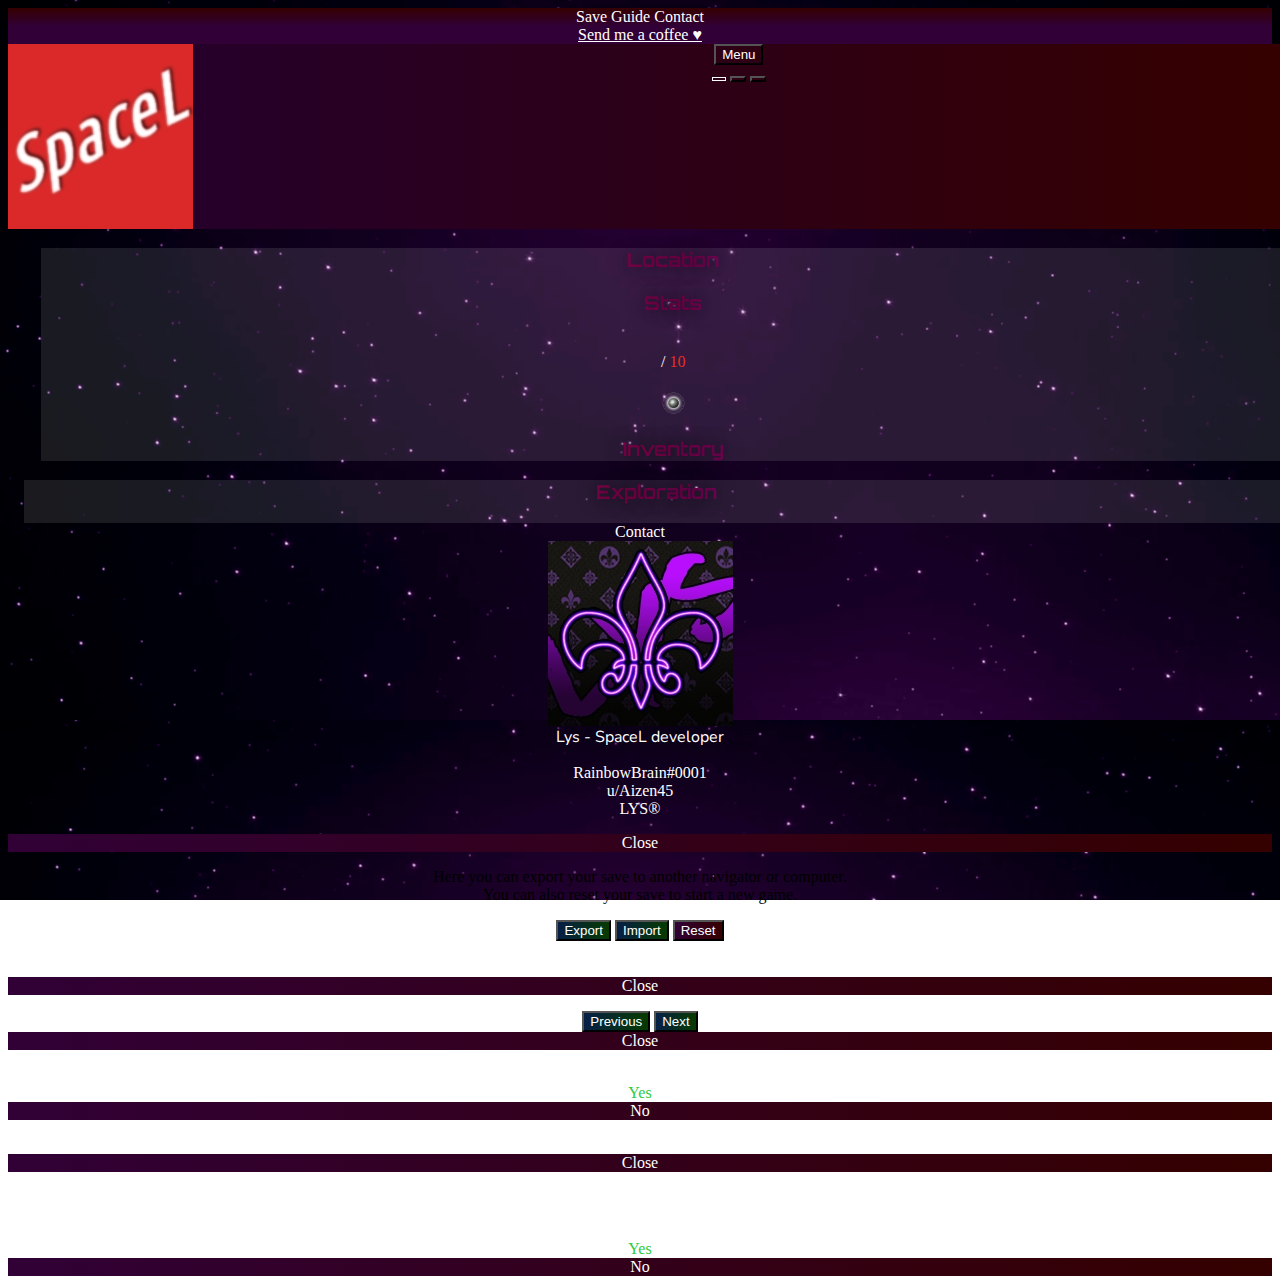
==== index.html @ 93c39c82 "v3" ====
<head>
    <title>SpaceL is loading..</title>
    <meta charset="UTF-8" name='viewport' content='width=device-width, initial-scale=1.0, maximum-scale=1.0, user-scalable=0' />
</head>
<link rel="shortcut icon" type="image/x-icon" href="../images/spaceL.ico" />
<link href="https://fonts.googleapis.com/css?family=Nunito+Sans:900" rel="stylesheet">
<link href="https://fonts.googleapis.com/css?family=Titillium+Web" rel="stylesheet" />
<link href="https://fonts.googleapis.com/css?family=Orbitron" rel="stylesheet" />
<link rel="stylesheet" type="text/css" href="semantic.min.css" />
<link rel="stylesheet" type="text/css" href="dropdown.min.css" />
<link rel="stylesheet" type="text/css" href="sidebar.min.css" />
<script src="https://code.jquery.com/jquery-3.3.1.min.js"></script>
<script src="semantic.min.js"></script>
<script src="dropdown.min.js"></script>
<script src="sidebar.min.js"></script>

<link href="style.css?v=3" rel="stylesheet" type="text/css" />
<script src="js/utils.js?v=3"></script>
<script src="js/data.js?v=3"></script>
<script src="js/core.js?v=3"></script>
<script src="js/ui.js?v=3"></script>
<script src="js/lodash.js"></script>
<script src="js/numeral.min.js"></script>

<script type="text/javascript"> if (screen.width <= 1280) { location.href = './mobile.html'; } </script>

<body id="body">
    <!-- <body id="body" class="noselect" oncontextmenu="return false;"> -->
    <!--SIDE BAR-->
    <div id="sidebar" class="ui left vertical visible inverted sidebar labeled icon menu">
        <div id="modalmenu">
            <a class="item" id="modal1" data-id="1">
                <i class="save icon"></i>Save</a>
            <a class="item" id="modal2" data-id="2">
                <i class="info icon"></i>Guide</a>
            <a class="item" id="modal3" data-id="3">
                <i class="address book icon"></i>Contact</a>
        </div>
        <a class="item" target="_blank" href="https://www.paypal.me/Aizen45/1">
            <i class="paypal icon"></i>Send me a coffee ♥</a>

    </div>
    <div class="pusher">
        <!--TOP MENU <div id="top-menu" class="ui red secondary inverted menu">-->
        <div id="top-menu" class="ui spacel menu">
            <div class="item">
                <div class="ui logo shape">
                    <div class="sides">
                        <div class="active ui side">
                            <img class="ui mini rounded image" src="images/logo.jpg">
                        </div>
                    </div>
                </div>
            </div>
            <div class="ui secondary menu" style="width:100%;">
                <button id="sidebar" class="ui button item">
                    <i class="sidebar icon"></i>Menu</button>
                <div class="item" id="game-menu">
                    <button class="ui button item spacelborder" id="t1" data-id="1">
                        <i class="space shuttle icon"></i>Game</button>
                    <button class="ui button item" id="t2" data-id="2">
                        <i class="flask icon"></i>Technologies</button>
                </div>
            </div>
        </div>
        <!--COLUMNS-->
        <div class="ui equal width grid" style="height: 94%; position: relative; z-index: 99;">

            <!--STATS COLUMN-->
            <div class="column" id="colonne-m">
                <div id="travel" class="ui black message">
                    <h3 class="centrer ui type4 C1">Location</h3>

                    <div id="selection" class="ui fluid red floating dropdown labeled icon button">
                        <i class="world icon"></i>
                        <span id="selection-text" class="text"></span>
                        <div id="selection-content" class="menu">
                        </div>
                    </div>

                    <div class="ui divider"></div>
                    <h3 class="centrer ui type4 C1">Stats</h3>
                    <p><i class="green dollar sign icon"></i>
                        <span class="left" id="money"></span>
                        <br>
                        <i class="red sort amount up icon"></i>
                        <span class="text" id="rank"></span> / <span class="rouge" id="percentrank">10</span>
                        <br>
                        <i class="yellow clock icon"></i>
                        <span class="text" id="dayscount"></span>
                        <br>
                        <img class='ui avatar image' src='images/items/2.png'>
                        <span class="text" id="fuel"></span>
                    </p>
                    <div class="ui divider"></div>

                    <h3 class="centrer ui type4 C1">Inventory</h3>
                    <div id="inventory" style="height: auto;max-height: 30%;overflow: auto; text-align: left;">
                    </div>
                </div>

            </div>
            <!--GAME COLUMN-->
            <div class="column" id="colonne-d">

                <div class="ui equal width grid" id="tab1">
                    <div class="column">
                        <div class="ui black message">
                            <h3 id="EXPLO-TITLE" class="ui type4 C1">Exploration</h3>
                            <table id="system0" class="ui inverted table"></table>
                            <table id="system1" class="ui inverted table" style="display: none;"></table>
                            <table id="system2" class="ui inverted table" style="display: none;"></table>
                            <table id="system3" class="ui inverted table" style="display: none;"></table>
                            <table id="system4" class="ui inverted table" style="display: none;"></table>
                            <table id="system5" class="ui inverted table" style="display: none;"></table>
                            <table id="system6" class="ui inverted table" style="display: none;"></table>
                            <table id="system7" class="ui inverted table" style="display: none;"></table>
                            <table id="system8" class="ui inverted table" style="display: none;"></table>
                            <table id="system9" class="ui inverted table" style="display: none;"></table>
                            <table id="system10" class="ui inverted table" style="display: none;"></table>
                        </div>
                    </div>
                    <div class="column" style="height: 100%;overflow: auto;">

                        <div class="ui black message">
                            <h3 class="ui type4 C1">Market</h3>
                            <table id="system0sm" class="ui inverted table"></table>
                        </div>
                    </div>
                </div>

                <!--TECHNOLOGIES-->
                <div class="ui equal width grid" id="tab2" style="display: none;">
                    <div class="column">
                        <div class="ui black message">
                            <h3 class="ui type4 C1">Hyperdrive</h3>
                            <p id="HYPERDRIVE-TEXT"></p>
                            <table id="UPG-BOARD" class="ui inverted table"></table>
                        </div>
                        <div class="ui black message">
                            <h3 class="ui type4 C1">Hyperspace</h3>
                            <p id="HYPERSPACE-TEXT"></p>
                            <table id="HYPERSPACE-BOARD" class="ui inverted table"></table>
                        </div>
                    </div>
                    <div class="column">
                        <div class="ui black message">
                            <h3 class="ui type4 C1">Extraction</h3>
                            <span>
                                <font id="EXT-DESC"></font>
                                <div class="ui inline dropdown">
                                    <div id="EXT-TITLE" class="text vert">
                                    </div>
                                    <i class="dropdown icon"></i>
                                    <div id="EXT-CONTENT" class="menu"></div>
                                </div>
                                <font id="EXT-DESC2"></font>
                            </span>
                            <table id="system0ss" class="ui inverted table"></table>

                        </div>
                    </div>
                </div>

            </div>
        </div>

        <!--SAVE-->
        <div class="ui basic modal" id="modal-1">
            <div class="ui icon header">
                <i class="save icon"></i>
                <font id="savemenu" class="title color1"></font>
            </div>
            <div class="centrer content">
                <p>Here you can export your save to another navigator or computer.
                    <br> You can also reset your save to start a new game.</p>
                <div id="exportBody"></div>
                <p id='debugtext' class='copytext'></p>
            </div>
            <div class="actions">
                <div class="three ui buttons">
                    <button onClick="exportSave();" id="btnExport" class="ui green button">Export</button>
                    <button onClick="importSave();" id="btnImport" class="ui green button">Import</button>
                    <button onClick="Reset();" id="Recommencer" class="ui red button">Reset</button>
                </div>
                <br />
                <br />
                <div class="fluid ui buttons">
                    <div onclick="hideModals();" class="ui red button">
                        <i class="remove icon"></i>Close </div>
                </div>
            </div>
        </div>

        <!--TUTORIAL-->
        <div class="ui basic modal" id="modal-2">

            <div class="ui icon header">
                <i class="info icon"></i>
                <font id="tutorial-title" class="title blanc"></font>
            </div>
            <div class="centrer content">
                <p id="tutorial-text"></p>
            </div>
            <div class="actions">
                <div class="large three ui buttons">
                    <button onClick="PrevTuto();" id="tuto-prev" class="ui green button">Previous</button>
                    <button onClick="NextTuto();" id="tuto-next" class="ui green button">Next</button>
                    <div onclick="closeTutorial();" class="ui red button">
                        <i class="remove icon"></i>Close </div>
                </div>
            </div>
        </div>

        <!--CONTACT-->
        <div class="ui basic modal" id="modal-3">
            <div class="ui icon header">
                <i class="address book icon"></i>
                <font id="contact-title" class="title blanc">Contact</font>
            </div>
            <div class="centrer content">
                <div class="ui icon message">
                    <img class="ui tiny rounded image" src="images/lys.jpg">
                    <div class="content">
                        <div class="header">
                            <font class='type1'>Lys - SpaceL developer</font>
                        </div>
                        <p>
                            <i class="large blue discord icon"></i>RainbowBrain#0001<br>
                            <i class="large red reddit icon"></i>u/Aizen45<br>
                            <i class="large blue steam icon"></i>LYS®
                        </p>
                    </div>
                </div>
                <div class="actions">
                    <div class="fluid ui buttons">
                        <div onclick="hideModals();" class="ui red button">
                            <i class="remove icon"></i>Close </div>
                    </div>
                </div>
            </div>
        </div>

        <!--VENTE-->
        <div class="ui basic modal" id="modal-4">
            <div class="ui icon header">
                <i class="address book icon"></i>
                <font id="confirm-title" class="title blanc">Market confirmation</font>
            </div>
            <div class="centrer content">
                <div class="ui icon message">
                    <div class="content">
                        <p id="sellconfirm-text">
                        </p>
                    </div>
                </div>
                <div class="actions">
                    <div id="confirmsell-btn" onclick="confirmsell();" class="ui green ok inverted button">
                        <i class="check icon"></i>Yes </div>
                    <div onclick="hideModals();" class="ui red basic inverted button">
                        <i class="remove icon"></i>No </div>

                </div>
            </div>
        </div>

        <!--GAME MESSAGE-->
        <div class="ui basic modal" id="modal-5">
            <div class="ui icon header">
                <i class="info circle icon"></i>
                <font id="message-title" class="title blanc">Message</font>
            </div>
            <div class="centrer content">
                <div class="ui icon message">
                    <div class="content">
                        <p id="message-text">
                        </p>
                    </div>
                </div>
                <div class="actions">
                    <div onclick="hideModals();" class="ui red basic inverted button">
                        <i class="remove icon"></i>Close </div>

                </div>
            </div>
        </div>

        <!--RESET-->
        <div class="ui basic modal" id="modal-6">
            <div class="ui icon header">
                <i class="address book icon"></i>
                <font id="confirm-title" class="title blanc">Confirm reset</font>
            </div>
            <div class="centrer content">
                <div class="ui icon message">
                    <div class="content">
                        <p id="resetconfirm-text">Do you really want to reset all your stats ?</p>
                    </div>
                </div>
                <div class="actions">
                    <div id="confirmsell-btn" onclick="confirmReset();" class="ui green ok inverted button">
                        <i class="check icon"></i>Yes </div>
                    <div onclick="hideModals();" class="ui red basic inverted button">
                        <i class="remove icon"></i>No </div>

                </div>
            </div>
        </div>

    </div>

</body>

</html>
---- style.css ----
#body {
    background-image: url(images/bg.png);
    background-repeat: repeat;
    text-align: center;
    background-attachment: fixed;
    background-size: contain;
    font-size: 100%;
}

.pusher {
    background-image: url(images/bg.png);
    background-attachment: fixed;
    background-size: contain;
}

#top-menu {
    width: 101%;
    z-index: 998;
}

#colonne-m {
    width: 15%;
    margin-left: 0.1%;;
}

#colonne-d {
    text-align: center;
    width: 80%;
    margin-right: 0.1%;
}

.bronze {
	color: rgb(148, 124, 52);
}

.argent {
	color: rgb(148, 148, 148);
}

.or {
	color: rgb(255, 190, 0);
}

.platine {
	color: rgb(214, 214, 214);
}

.bleu {
	color: #027ce0;
	text-shadow: 0px 0px 3vh #192cbb;
}

.rose {
	color: rgb(237, 34, 255);
}

.violet {
    color: rgb(137, 47, 255);
}

.vert {
    color: #21ba45!important;;
}

.gris {
	color: rgb(150, 150, 150);
}

.rouge {
    color: rgb(229, 46, 35);
}

.jaune {
	color: #FFF000;
}

.blanc {
    color: #FFF;
    text-shadow: 0 0 0 rgba(255, 255, 255, 0);
}

.noir {
    color: rgba(128, 128, 128, 1.0);
    text-shadow: 0 0 0 rgba(160, 160, 160, 0.35);
}

.noselect {
    -webkit-touch-callout: none; /* iOS Safari */
      -webkit-user-select: none; /* Safari */
       -khtml-user-select: none; /* Konqueror HTML */
         -moz-user-select: none; /* Firefox */
          -ms-user-select: none; /* Internet Explorer/Edge */
              user-select: none; /* Non-prefixed version, currently
                                    supported by Chrome and Opera */
}

.type2 {
    font-family: 'Titillium Web', sans-serif;
}

.type1 {
    font-family: 'Nunito Sans', sans-serif;
}

.type3 {
    font-family: 'Orbitron', sans-serif;
    font-size: 90%;
}

.type4 {
    font-family: 'Orbitron', sans-serif;
    font-size: 120%;
}

.Bronze {
    color: #B87833;
    text-shadow: 0 0 3vh rgb(119, 69, 4);
}

.Silver {
    color: rgb(94, 94, 94);
    text-shadow: 0 0 3vh rgb(80, 80, 80);
}

.Gold {
    color: #FDD017;
    text-shadow: 0 0 3vh rgb(219, 255, 14);
}

.Palladium {
    color: rgb(221, 219, 217);
}

.Platinum {
    color: rgba(206, 208, 221, 1);
    text-shadow: 0 0 3vh rgb(13, 220, 235);
}

.ui.inverted.table {
    background: rgba(0, 0, 0, 0.0);
}

.ui.black.message, .ui.inverted.message {
    background-color: rgba(255, 255, 255, 0.1);
}

.text {
    color: #FFF;
}

.ui.selection.active.dropdown {
    border-color: rgba(239, 239, 239, 0.5);
}

.ui.selection.dropdown {
    background: rgba(0, 0, 0, 0.3);
    color: rgba(255, 255, 255, 1);
}

.ui.selection.active.dropdown .menu {
    border-color: rgba(255, 255, 255, 0.5);
}


.ui.dropdown .menu {
    background: rgba(0, 0, 0, 0.5);
}

.ui.selection.visible.dropdown>.text:not(.default) {
    color: rgba(255, 255, 255, 1);
}
.ui.dropdown .menu>.item:hover {
    color: rgb(219, 40, 40);
}

.ui.dropdown .menu>.item.active {
    color: rgb(219, 40, 40);
}

.ui.dropdown .menu>.item {
    color: rgb(255, 255, 255);
}

.ui.buttons .or:before {
    background-color: rgba(0, 0, 0, 0.7);
    color: rgb(255, 255, 255);
}

body ::-webkit-scrollbar-thumb {
    background-image: linear-gradient(to bottom, #350000 51%, #230031 100%);
}

body ::-webkit-scrollbar-thumb:hover {
    background-image: linear-gradient(to bottom, #350000 51%, #230031 100%);
}

body ::-webkit-scrollbar-track {
    background: rgba(0, 0, 0, 0.7);
}

.ui.inverted.table th {
    background-color: rgba(0,0,0,0.0);
}

.ui.grid>[class*="very relaxed"].row>.column, .ui[class*="very relaxed"].grid>.column:not(.row), .ui[class*="very relaxed"].grid>.row>.column {
    padding-left: 0rem;
    padding-right: 0rem;
}

.shadow {
    background-color: rgba(0,0,0,0.15);
}

.azn {
    background-color: rgba(70, 255, 70, 0.10);
}

.azn-active {
    background-color: rgba(70, 255, 70, 0.25);
}

.pushable>.pusher {
    overflow-y: auto;
}

.bold {
    font-weight: bold;
}

.topmenu-space {
    padding: 4vh;
}

.centrer {
    text-align: center;
}

.ui.spacel.menu {
    transition: 1.5s;
    background-size: 200% auto;
    background-image: linear-gradient(to left, #230031 0%, #350000 51%, #230031 100%);
    display: -webkit-box;
    display: -ms-flexbox;
    display: flex;
}

.ui.spacel.menu:hover {
    background-position: right center; /* change the direction of the change here */
  }

  .ui.red.button {
    transition: 1.5s;
    background-size: 200% auto;
    background-image: linear-gradient(to left, #310036 0%, #350000 51%, #310036 100%);
  }

  .ui.red.button:focus {
    background-image: linear-gradient(to left, #310036 0%, #350000 51%, #310036 100%);
  }

  .ui.red.button:hover, .ui.red.buttons:hover {
    background-position: right center; /* change the direction of the change here */
  }

  .ui.green.button {
    transition: 1.5s;
    background-size: 200% auto;
    background-image: linear-gradient(to left, #061f46 0%, #073a01 51%, #061f46 100%);
  }

  .ui.green.button:focus {
    background-image: linear-gradient(to left, #310036 0%, #350000 51%, #310036 100%);
  }

  .ui.green.button:hover, .ui.green.buttons:hover {
    background-position: right center; /* change the direction of the change here */
  }

 .ui.spacel.buttons {
    transition: 1.5s;
    border-radius: 0.1vw;
    background-size: 200% auto;
    background-image: linear-gradient(to left, #310036 0%, #350000 51%, #310036 100%);
  }

  .ui.spacel.button, .button {
      background-color: transparent;
  }

  .ui.button:hover, .button:hover {
    background-color: #350000;
}

  .ui.button {
    background: none;
  }
  
  .ui.button, .ui.menu .item, .ui.basic.button {
      color: rgba(255, 255, 255, 1.0)!important;
  }

.ui.green.ok.inverted.button:hover {
    color: #FFF!important;
}

.ui.green.ok.inverted.button {
    background-image: none!important;
    color: #2ecc40!important;
}


.spacelborder {
    background: none!important;
    color: rgba(255, 255, 255, 1.0)!important;
    border: 0.5px solid #ffffff!important;
}

.ui.button:disabled, .ui.buttons .disabled.button, .ui.disabled.active.button, .ui.disabled.button, .ui.disabled.button:hover {
    background-color: rgba(0, 0, 0, 0.7);
}

.ui.inverted.menu {
    background-image: linear-gradient(to bottom, #350000 0%, #310036 50%); 
}

.color1 {
    color: #350000;
}

.C1 {
    background: linear-gradient(to right, #b30009 0%, #600769 70%, #600769 100%); 
    text-shadow: 0 0 2vh rgba(0, 0, 0, 0.6);
    -webkit-background-clip: text;
    background-clip: text;
    -webkit-text-fill-color: transparent;
  }

  .ui.message {
    background: #f8f8f900;
    color: #ffffff;
    -webkit-box-shadow: 0 0 0 0px rgba(34,36,38,.22) inset, 0 0 0 0 transparent;
    box-shadow: 0 0 0 0px rgba(34,36,38,.22) inset, 0 0 0 0 transparent;
}

.ui.avatar.image {
    height: 1.8em;
    width: 1.8em;
}

.ui.dropdown>.text>.image, .ui.dropdown>.text>img {
    margin-right: .0rem;
}

i.icon {
    margin: 0;
    width: 1em;
}
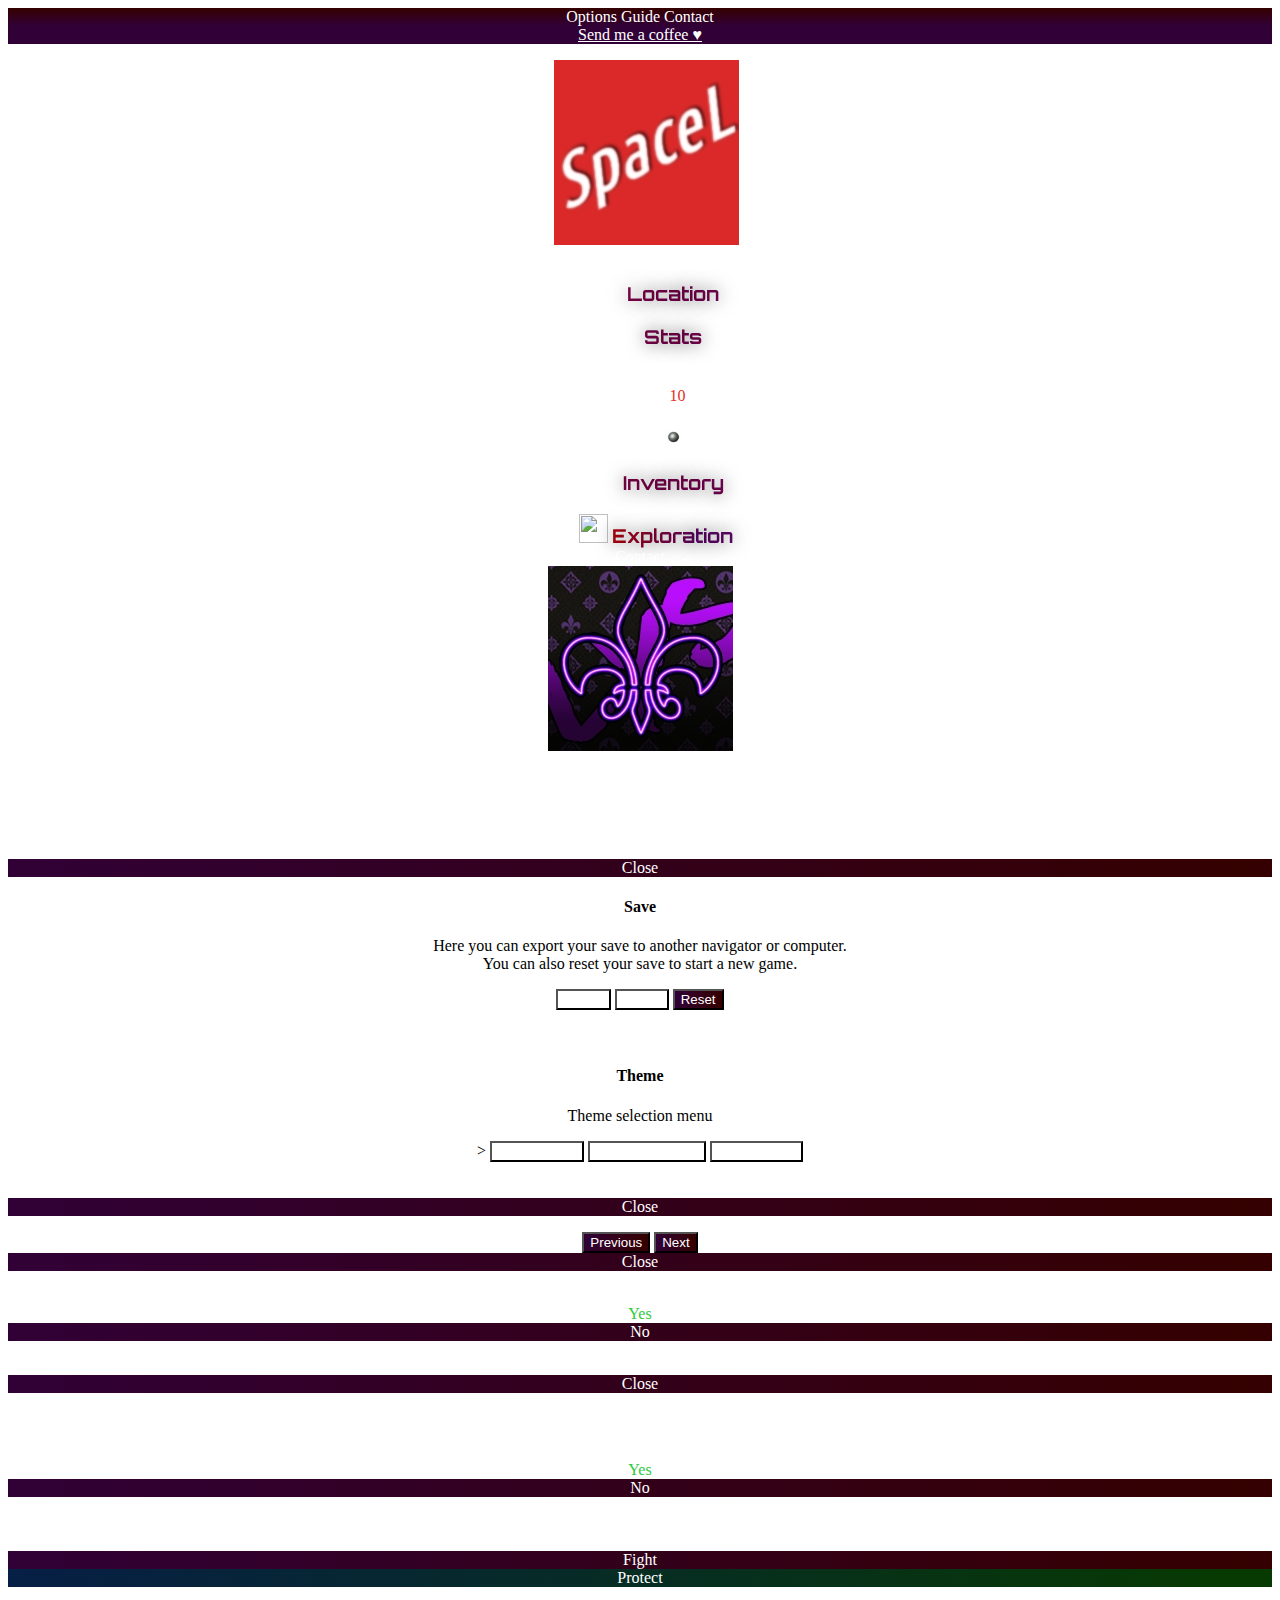
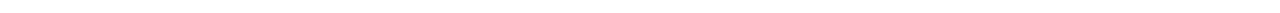
==== commit 034af037: "v4.4" ====
--- a/index.html
+++ b/index.html
@@ -1,36 +1,45 @@
 <head>
-    <title>SpaceL is loading..</title>
+    <title>SLStars is loading..</title>
     <meta charset="UTF-8" name='viewport' content='width=device-width, initial-scale=1.0, maximum-scale=1.0, user-scalable=0' />
 </head>
-<link rel="shortcut icon" type="image/x-icon" href="../images/spaceL.ico" />
+<link rel="shortcut icon" type="image/x-icon" href="../images/SLStars.ico" />
 <link href="https://fonts.googleapis.com/css?family=Nunito+Sans:900" rel="stylesheet">
 <link href="https://fonts.googleapis.com/css?family=Titillium+Web" rel="stylesheet" />
 <link href="https://fonts.googleapis.com/css?family=Orbitron" rel="stylesheet" />
 <link rel="stylesheet" type="text/css" href="semantic.min.css" />
 <link rel="stylesheet" type="text/css" href="dropdown.min.css" />
 <link rel="stylesheet" type="text/css" href="sidebar.min.css" />
+<link rel="stylesheet" type="text/css" href="progress.min.css" />
 <script src="https://code.jquery.com/jquery-3.3.1.min.js"></script>
 <script src="semantic.min.js"></script>
 <script src="dropdown.min.js"></script>
 <script src="sidebar.min.js"></script>
-
-<link href="style.css?v=3" rel="stylesheet" type="text/css" />
-<script src="js/utils.js?v=3"></script>
-<script src="js/data.js?v=3"></script>
-<script src="js/core.js?v=3"></script>
-<script src="js/ui.js?v=3"></script>
-<script src="js/lodash.js"></script>
+<script src="progress.min.js"></script>
+<script async src="https://www.googletagmanager.com/gtag/js?id=UA-132217801-1"></script>
+<script>
+    window.dataLayer = window.dataLayer || [];
+    function gtag() { dataLayer.push(arguments); }
+    gtag('js', new Date());
+
+    gtag('config', 'UA-132217801-1');
+</script>
+<link href="style.css?v=44" rel="stylesheet" type="text/css" />
+<link href="theme1.css?v=44" id="theme1" rel="" type="text/css" />
+<link href="theme2.css?v=44" id="theme2" rel="" type="text/css" />
+<script src="js/utils.js?v=44"></script>
+<script src="js/data.js?v=44"></script>
+<script src="js/core.js?v=44"></script>
+<script src="js/ui.js?v=44"></script>
 <script src="js/numeral.min.js"></script>
 
 <script type="text/javascript"> if (screen.width <= 1280) { location.href = './mobile.html'; } </script>
 
-<body id="body">
-    <!-- <body id="body" class="noselect" oncontextmenu="return false;"> -->
+<body id="body" class="noselect" oncontextmenu="return true;">
     <!--SIDE BAR-->
     <div id="sidebar" class="ui left vertical visible inverted sidebar labeled icon menu">
         <div id="modalmenu">
             <a class="item" id="modal1" data-id="1">
-                <i class="save icon"></i>Save</a>
+                <i class="cog icon"></i>Options</a>
             <a class="item" id="modal2" data-id="2">
                 <i class="info icon"></i>Guide</a>
             <a class="item" id="modal3" data-id="3">
@@ -38,11 +47,10 @@
         </div>
         <a class="item" target="_blank" href="https://www.paypal.me/Aizen45/1">
             <i class="paypal icon"></i>Send me a coffee ♥</a>
-
+        <p id="copyright"></p>
     </div>
     <div class="pusher">
-        <!--TOP MENU <div id="top-menu" class="ui red secondary inverted menu">-->
-        <div id="top-menu" class="ui spacel menu">
+        <div id="top-menu" class="ui SLStars menu">
             <div class="item">
                 <div class="ui logo shape">
                     <div class="sides">
@@ -52,16 +60,19 @@
                     </div>
                 </div>
             </div>
-            <div class="ui secondary menu" style="width:100%;">
-                <button id="sidebar" class="ui button item">
-                    <i class="sidebar icon"></i>Menu</button>
-                <div class="item" id="game-menu">
-                    <button class="ui button item spacelborder" id="t1" data-id="1">
-                        <i class="space shuttle icon"></i>Game</button>
-                    <button class="ui button item" id="t2" data-id="2">
-                        <i class="flask icon"></i>Technologies</button>
-                </div>
-            </div>
+
+            <a class="item" id="sidebar">
+                <i class="sidebar icon"></i>Menu</a>
+
+            <a class="item SLStarsborder" id="t1" data-id="1">
+                <i class="home icon"></i><span class="type3">Game</span></a>
+
+            <a class="item" id="t2" data-id="2">
+                <i class="flask icon"></i><span class="type3">Technologies</span></a>
+
+            <a class="item" id="t3" data-id="3">
+                <i class="space shuttle icon"></i><span class="type3">Galaxy</span></a>
+
         </div>
         <!--COLUMNS-->
         <div class="ui equal width grid" style="height: 94%; position: relative; z-index: 99;">
@@ -73,7 +84,7 @@
 
                     <div id="selection" class="ui fluid red floating dropdown labeled icon button">
                         <i class="world icon"></i>
-                        <span id="selection-text" class="text"></span>
+                        <span id="selection-text"></span>
                         <div id="selection-content" class="menu">
                         </div>
                     </div>
@@ -95,7 +106,7 @@
                     <div class="ui divider"></div>
 
                     <h3 class="centrer ui type4 C1">Inventory</h3>
-                    <div id="inventory" style="height: auto;max-height: 30%;overflow: auto; text-align: left;">
+                    <div id="inventory" style="height: auto; text-align: left;">
                     </div>
                 </div>
 
@@ -106,7 +117,9 @@
                 <div class="ui equal width grid" id="tab1">
                     <div class="column">
                         <div class="ui black message">
-                            <h3 id="EXPLO-TITLE" class="ui type4 C1">Exploration</h3>
+                            <img class="ui huge avatar image" src="images/exploration.png">
+                            <span class="bold ui type4 C1">Exploration</span>
+
                             <table id="system0" class="ui inverted table"></table>
                             <table id="system1" class="ui inverted table" style="display: none;"></table>
                             <table id="system2" class="ui inverted table" style="display: none;"></table>
@@ -123,29 +136,28 @@
                     <div class="column" style="height: 100%;overflow: auto;">
 
                         <div class="ui black message">
-                            <h3 class="ui type4 C1">Market</h3>
+                            <img class="ui huge avatar image" src="images/market.png">
+                            <span class="bold ui type4 C1">Market</span>
+
                             <table id="system0sm" class="ui inverted table"></table>
                         </div>
                     </div>
                 </div>
 
                 <!--TECHNOLOGIES-->
-                <div class="ui equal width grid" id="tab2" style="display: none;">
+                <div class="ui equal width" id="tab2" style="display: none;">
                     <div class="column">
                         <div class="ui black message">
-                            <h3 class="ui type4 C1">Hyperdrive</h3>
-                            <p id="HYPERDRIVE-TEXT"></p>
-                            <table id="UPG-BOARD" class="ui inverted table"></table>
-                        </div>
-                        <div class="ui black message">
-                            <h3 class="ui type4 C1">Hyperspace</h3>
+                            <img class="ui huge avatar image" src="images/hyperspace.png">
+                            <span class="bold ui type4 C1">Hyperspace</span>
+                            <br><br>
                             <p id="HYPERSPACE-TEXT"></p>
                             <table id="HYPERSPACE-BOARD" class="ui inverted table"></table>
                         </div>
-                    </div>
-                    <div class="column">
-                        <div class="ui black message">
-                            <h3 class="ui type4 C1">Extraction</h3>
+                        <div class="ui black message">
+                            <img class="ui huge avatar image" src="images/mining_laser.png">
+                            <span class="bold ui type4 C1">Drone</span>
+                            <br><br>
                             <span>
                                 <font id="EXT-DESC"></font>
                                 <div class="ui inline dropdown">
@@ -159,156 +171,256 @@
                             <table id="system0ss" class="ui inverted table"></table>
 
                         </div>
-                    </div>
-                </div>
+                        <div class="ui black message">
+                            <img class="ui huge avatar image" src="images/hyperdrive.png">
+                            <span class="bold ui type4 C1">Hyperdrive</span>
+                            <br><br>
+                            <p id="HYPERDRIVE-TEXT"></p>
+                            <table id="UPG-BOARD" class="ui inverted table"></table>
+                        </div>
+                    </div>
+                </div>
+
+
+                <div class="ui equal width grid" id="tab3" style="display: none;">
+                    <div class="column">
+                        <div class="ui black message">
+                            <img class="ui huge avatar image" src="images/galaxy.png">
+                            <span class="bold ui type4 C1">Galaxy</span>
+                            <p class="ui type2" id="galaxydesc"></p>
+                            <div class="ui horizontal segments">
+                                <div class="ui segment">
+                                    <div id="Galaxy-content"></div>
+                                </div>
+                                <div class="ui segment">
+                                    <div id="Galaxy-content2"></div>
+                                </div>
+                                <div class="ui segment">
+                                    <button id='GalaxyBuy' class='fluid ui red button' onClick='changegalaxy();'>Enter
+                                        in the Black Hole</button>
+                                </div>
+                            </div>
+                        </div>
+                    </div>
+                </div>
+
+
 
             </div>
         </div>
 
-        <!--SAVE-->
+        <!--OPTIONS-->
         <div class="ui basic modal" id="modal-1">
             <div class="ui icon header">
-                <i class="save icon"></i>
                 <font id="savemenu" class="title color1"></font>
             </div>
             <div class="centrer content">
+                <h4 class="ui horizontal divider header"><i class="save icon"></i>Save</h4>
                 <p>Here you can export your save to another navigator or computer.
                     <br> You can also reset your save to start a new game.</p>
-                <div id="exportBody"></div>
-                <p id='debugtext' class='copytext'></p>
+                <span id="exportBody"></span>
+                <span id='debugtext' class='copytext'></span>
             </div>
             <div class="actions">
                 <div class="three ui buttons">
-                    <button onClick="exportSave();" id="btnExport" class="ui green button">Export</button>
-                    <button onClick="importSave();" id="btnImport" class="ui green button">Import</button>
-                    <button onClick="Reset();" id="Recommencer" class="ui red button">Reset</button>
-                </div>
-                <br />
-                <br />
-                <div class="fluid ui buttons">
-                    <div onclick="hideModals();" class="ui red button">
-                        <i class="remove icon"></i>Close </div>
-                </div>
-            </div>
-        </div>
-
-        <!--TUTORIAL-->
-        <div class="ui basic modal" id="modal-2">
-
-            <div class="ui icon header">
-                <i class="info icon"></i>
-                <font id="tutorial-title" class="title blanc"></font>
-            </div>
-            <div class="centrer content">
-                <p id="tutorial-text"></p>
-            </div>
-            <div class="actions">
-                <div class="large three ui buttons">
-                    <button onClick="PrevTuto();" id="tuto-prev" class="ui green button">Previous</button>
-                    <button onClick="NextTuto();" id="tuto-next" class="ui green button">Next</button>
-                    <div onclick="closeTutorial();" class="ui red button">
-                        <i class="remove icon"></i>Close </div>
-                </div>
-            </div>
-        </div>
-
-        <!--CONTACT-->
-        <div class="ui basic modal" id="modal-3">
-            <div class="ui icon header">
-                <i class="address book icon"></i>
-                <font id="contact-title" class="title blanc">Contact</font>
-            </div>
-            <div class="centrer content">
-                <div class="ui icon message">
-                    <img class="ui tiny rounded image" src="images/lys.jpg">
-                    <div class="content">
-                        <div class="header">
-                            <font class='type1'>Lys - SpaceL developer</font>
-                        </div>
-                        <p>
-                            <i class="large blue discord icon"></i>RainbowBrain#0001<br>
-                            <i class="large red reddit icon"></i>u/Aizen45<br>
-                            <i class="large blue steam icon"></i>LYS®
-                        </p>
-                    </div>
-                </div>
-                <div class="actions">
+                    <button onClick="exportSave();" id="btnExport" class="ui basic blue button">Export</button>
+                    <button onClick="importSave();" id="btnImport" class="ui basic blue button">Import</button>
+                    <button onClick="Reset();" id="Recommencer" class="ui basic red button">Reset</button>
+                </div><br><br>
+                <div class="centrer content">
+                    <h4 class="ui horizontal divider header"><i class="eye icon"></i>Theme</h4>
+                    <p>Theme selection menu</p>
+                    <div class="ui buttons">>
+                        <button onClick="Theme(0);" id="btnExport" class="ui basic blue button">Purple space</button>
+                        <button onClick="Theme(1);" id="btnExport" class="ui basic blue button">Dark blue & Grey</button>
+                        <button onClick="Theme(2);" id="btnExport" class="ui basic blue button">Blue & White</button>
+                    </div </div> <br />
+                    <br />
                     <div class="fluid ui buttons">
                         <div onclick="hideModals();" class="ui red button">
                             <i class="remove icon"></i>Close </div>
                     </div>
                 </div>
             </div>
+
+            <!--TUTORIAL-->
+            <div class="ui basic modal" id="modal-2">
+
+                <div class="ui icon header">
+                    <i class="info icon"></i>
+                    <font id="tutorial-title" class="title blanc"></font>
+                </div>
+                <div class="centrer content">
+                    <p id="tutorial-text"></p>
+                </div>
+                <div class="actions">
+                    <div class="large three ui buttons">
+                        <button onClick="PrevTuto();" id="tuto-prev" class="ui red button">Previous</button>
+                        <button onClick="NextTuto();" id="tuto-next" class="ui red button">Next</button>
+                        <div onclick="closeTutorial();" class="ui red button">
+                            <i class="remove icon"></i>Close </div>
+                    </div>
+                </div>
+            </div>
+
+            <!--CONTACT-->
+            <div class="ui basic modal" id="modal-3">
+                <div class="ui icon header">
+                    <i class="address book icon"></i>
+                    <font id="contact-title" class="title blanc">Contact</font>
+                </div>
+                <div class="centrer content">
+                    <div class="ui icon message">
+                        <img class="ui tiny rounded image" src="images/lys.jpg">
+                        <div class="content">
+                            <div class="header">
+                                <font class='type1'>Lys - SLStars developer</font>
+                            </div>
+                            <p>
+                                <i class="large blue discord icon"></i>LYS®#0001<br>
+                                <i class="large red reddit icon"></i>u/Aizen45<br>
+                                <i class="large blue steam icon"></i>LYS®
+                            </p>
+                        </div>
+                    </div>
+                    <div class="actions">
+                        <div class="fluid ui buttons">
+                            <div onclick="hideModals();" class="ui red button">
+                                <i class="remove icon"></i>Close </div>
+                        </div>
+                    </div>
+                </div>
+            </div>
+
+            <!--VENTE-->
+            <div class="ui basic modal" id="modal-4">
+                <div class="ui icon header">
+                    <i class="address book icon"></i>
+                    <font id="confirm-title" class="title blanc">Market confirmation</font>
+                </div>
+                <div class="centrer content">
+                    <div class="ui icon message">
+                        <div class="content">
+                            <p id="sellconfirm-text">
+                            </p>
+                        </div>
+                    </div>
+                    <div class="actions">
+                        <div id="confirmsell-btn" onclick="confirmsell();" class="ui green ok inverted button">
+                            <i class="check icon"></i>Yes </div>
+                        <div onclick="hideModals();" class="ui red basic inverted button">
+                            <i class="remove icon"></i>No </div>
+
+                    </div>
+                </div>
+            </div>
+
+            <!--GAME MESSAGE-->
+            <div class="ui basic modal" id="modal-5">
+                <div class="ui icon header">
+                    <i class="info circle icon"></i>
+                    <font id="message-title" class="title blanc">Message</font>
+                </div>
+                <div class="centrer content">
+                    <div class="ui icon message">
+                        <div class="content">
+                            <p id="message-text">
+                            </p>
+                        </div>
+                    </div>
+                    <div class="actions">
+                        <div onclick="hideModals();" class="ui red basic inverted button">
+                            <i class="remove icon"></i>Close </div>
+
+                    </div>
+                </div>
+            </div>
+
+            <!--RESET-->
+            <div class="ui basic modal" id="modal-6">
+                <div class="ui icon header">
+                    <i class="address book icon"></i>
+                    <font id="confirm-title" class="title blanc">Confirm reset</font>
+                </div>
+                <div class="centrer content">
+                    <div class="ui icon message">
+                        <div class="content">
+                            <p id="resetconfirm-text">Do you really want to reset all your stats ?</p>
+                        </div>
+                    </div>
+                    <div class="actions">
+                        <div id="confirmsell-btn" onclick="confirmReset();" class="ui green ok inverted button">
+                            <i class="check icon"></i>Yes </div>
+                        <div onclick="hideModals();" class="ui red basic inverted button">
+                            <i class="remove icon"></i>No </div>
+
+                    </div>
+                </div>
+            </div>
+
+            <!--ATTACK-->
+            <div class="ui basic modal" id="modal-7">
+                <div class="ui icon header">
+                    <i class="red chess rook icon"></i>
+                    <font id="PirateAttackTitle" class="blanc"></font><br>
+                    <font id="PirateAttackTitleDesc" class="blanc"></font>
+                </div>
+                <div class="centrer content">
+                    <div class="ui message fight">
+                        <div class="ui horizontal segments">
+                            <div class="ui left aligned clearing segment">
+                                <div class="ui left icon">
+                                    <i class="big green flag outline icon"></i>
+                                    <font id="PlayerLifeTitle" class="left blanc"></font>
+
+                                    <div id="PlayerHP" class="ui green inverted progress success">
+                                        <div class="bar">
+                                            <div class="progress"></div>
+                                        </div>
+                                        <div class="label" id="PlayerLifeText"></div>
+                                    </div>
+                                </div>
+                            </div>
+                            <div class="ui clearing segment">
+                                <br>
+                            </div>
+                        </div>
+                        <div class="ui horizontal segments">
+                            <div class="ui clearing segment">
+                                <br>
+                            </div>
+                            <div class="ui right aligned basic segment">
+                                <div class="ui right icon">
+                                    <i class="big red flag outline icon"></i>
+                                    <font id="PirateLifeTitle" class="right blanc"></font>
+                                    <div id="PirateHP" class="red ui inverted progress error"">
+                                    <div class="
+                                        bar">
+                                        <div class="progress"></div>
+                                    </div>
+                                    <div class="label" id="PirateLifeText"></div>
+                                </div>
+                            </div>
+                        </div>
+                    </div>
+                </div>
+
+                <font id="PirateAttackDesc" class="blanc"></font>
+                <div class="actions">
+                    <div id="attack-btn" onclick="PirateFightAttack();" class="ui huge red basic inverted button">
+                        <i class="crosshairs icon"></i>Fight </div>
+                    <div id="attack-btn" onclick="PirateFightProctect();" class="ui huge green basic inverted button">
+                        <i class="shield alternate icon"></i>Protect </div>
+                    <div onclick="PirateFightFlee();" class="ui blue basic inverted button">
+                        <i class="remove icon"></i>Flee </div>
+
+                </div>
+            </div>
         </div>
-
-        <!--VENTE-->
-        <div class="ui basic modal" id="modal-4">
-            <div class="ui icon header">
-                <i class="address book icon"></i>
-                <font id="confirm-title" class="title blanc">Market confirmation</font>
-            </div>
-            <div class="centrer content">
-                <div class="ui icon message">
-                    <div class="content">
-                        <p id="sellconfirm-text">
-                        </p>
-                    </div>
-                </div>
-                <div class="actions">
-                    <div id="confirmsell-btn" onclick="confirmsell();" class="ui green ok inverted button">
-                        <i class="check icon"></i>Yes </div>
-                    <div onclick="hideModals();" class="ui red basic inverted button">
-                        <i class="remove icon"></i>No </div>
-
-                </div>
-            </div>
-        </div>
-
-        <!--GAME MESSAGE-->
-        <div class="ui basic modal" id="modal-5">
-            <div class="ui icon header">
-                <i class="info circle icon"></i>
-                <font id="message-title" class="title blanc">Message</font>
-            </div>
-            <div class="centrer content">
-                <div class="ui icon message">
-                    <div class="content">
-                        <p id="message-text">
-                        </p>
-                    </div>
-                </div>
-                <div class="actions">
-                    <div onclick="hideModals();" class="ui red basic inverted button">
-                        <i class="remove icon"></i>Close </div>
-
-                </div>
-            </div>
-        </div>
-
-        <!--RESET-->
-        <div class="ui basic modal" id="modal-6">
-            <div class="ui icon header">
-                <i class="address book icon"></i>
-                <font id="confirm-title" class="title blanc">Confirm reset</font>
-            </div>
-            <div class="centrer content">
-                <div class="ui icon message">
-                    <div class="content">
-                        <p id="resetconfirm-text">Do you really want to reset all your stats ?</p>
-                    </div>
-                </div>
-                <div class="actions">
-                    <div id="confirmsell-btn" onclick="confirmReset();" class="ui green ok inverted button">
-                        <i class="check icon"></i>Yes </div>
-                    <div onclick="hideModals();" class="ui red basic inverted button">
-                        <i class="remove icon"></i>No </div>
-
-                </div>
-            </div>
-        </div>
-
     </div>
 
+    </div>
+
 </body>
 
 </html>--- a/theme1.css
+++ b/theme1.css
@@ -0,0 +1,307 @@
+#body {
+    background-repeat: repeat;
+    text-align: center;
+    background-attachment: fixed;
+    background-size: contain;
+    font-size: 100%;
+}
+
+.pusher {
+    background: #040404;
+}
+
+.bronze {
+	color: rgb(148, 124, 52);
+}
+
+.argent {
+	color: rgb(148, 148, 148);
+}
+
+.or {
+	color: rgb(255, 190, 0);
+}
+
+.platine {
+	color: rgb(214, 214, 214);
+}
+
+.bleu {
+	color: #027ce0;
+	text-shadow: 0px 0px 3vh #192cbb;
+}
+
+.rose {
+	color: rgb(237, 34, 255);
+}
+
+.violet {
+    color: rgb(137, 47, 255);
+}
+
+.vert {
+    color: #21ba45!important;;
+}
+
+.gris {
+	color: rgb(150, 150, 150);
+}
+
+.rouge {
+    color: rgb(229, 46, 35);
+}
+
+.jaune {
+	color: #FFF000;
+}
+
+.blanc {
+    color: #FFF;
+    text-shadow: 0 0 0 rgba(255, 255, 255, 0);
+}
+
+.noir {
+    color: rgba(128, 128, 128, 1.0);
+    text-shadow: 0 0 0 rgba(160, 160, 160, 0.35);
+}
+
+.type2 {
+    font-family: 'Titillium Web', sans-serif;
+}
+
+.type1 {
+    font-family: 'Nunito Sans', sans-serif;
+}
+
+.type3 {
+    font-family: 'Orbitron', sans-serif;
+    font-size: 90%;
+}
+
+.type4 {
+    font-family: 'Orbitron', sans-serif;
+    font-size: 120%;
+}
+
+.Bronze {
+    color: #B87833;
+    text-shadow: 0 0 3vh rgb(119, 69, 4);
+}
+
+.Silver {
+    color: rgb(94, 94, 94);
+    text-shadow: 0 0 3vh rgb(80, 80, 80);
+}
+
+.Gold {
+    color: #FDD017;
+    text-shadow: 0 0 0.2vh rgb(219, 255, 14);
+}
+
+.Palladium {
+    color: rgb(221, 219, 217);
+}
+
+.Platinum {
+    color: rgb(255, 255, 255);
+    text-shadow: 0 0 3vh rgb(13, 220, 235);
+}
+
+.ui.inverted.table {
+    background: rgba(0, 0, 0, 0.0);
+}
+
+.ui.black.message, .ui.inverted.message {
+    background-color: #020508;
+    color: #FFFFFF;
+}
+
+.text {
+    color: rgb(255, 255, 255);
+}
+
+.ui.selection.active.dropdown {
+    border-color: rgba(239, 239, 239, 0.5);
+}
+
+.ui.selection.dropdown {
+    background: rgba(0, 0, 0, 0.3);
+    color: rgba(255, 255, 255, 1);
+}
+
+.ui.selection.active.dropdown .menu {
+    border-color: rgba(255, 255, 255, 0.5);
+}
+
+
+.ui.dropdown .menu {
+    background: rgba(0, 0, 0, 0.5);
+}
+
+.ui.selection.visible.dropdown>.text:not(.default) {
+    color: rgba(255, 255, 255, 1);
+}
+.ui.dropdown .menu>.item:hover {
+    background: rgba(255, 255, 255, 0.5);
+}
+
+.ui.dropdown .menu>.item.active {
+    color: rgb(255, 255, 255);
+}
+
+.ui.dropdown .menu>.item {
+    color: rgb(255, 255, 255);
+}
+
+.ui.buttons .or:before {
+    background-color: rgba(0, 0, 0, 0.7);
+    color: rgb(255, 255, 255);
+}
+
+body ::-webkit-scrollbar-thumb {
+    background: #ffffff;
+}
+
+body ::-webkit-scrollbar-thumb:hover {
+    background: #ffffff;
+}
+
+body ::-webkit-scrollbar-track {
+    background: rgba(0, 0, 0, 0.7);
+}
+
+.ui.inverted.table th {
+    background-color: rgba(0,0,0,0.0);
+}
+
+.shadow {
+    background-color: rgba(0,0,0,0.15);
+}
+
+.azn {
+    background-color: rgba(70, 255, 70, 0.10);
+}
+
+.azn-active {
+    background-color: rgba(70, 255, 70, 0.25);
+}
+
+.ui.SLStars.menu {
+    transition: 1.5s;
+    background-size: 200% auto;
+    background: #020508;
+    display: -webkit-box;
+    display: -ms-flexbox;
+    display: flex;
+}
+
+.ui.red.button {
+    transition: 1.5s;
+    background-size: 200% auto;
+    background: #ffffff;
+    color: #ffffff;
+}
+
+.ui.red.button:focus {
+    background: #ffffff;
+    color: #000000;
+}
+
+.ui.green.button {
+    transition: 1.5s;
+    background-size: 200% auto;
+    background: #ffffff;
+    color: #000000;
+}
+
+.ui.green.button:focus {
+    background: #ffffff;
+    color: #000000;
+}
+
+.ui.SLStars.buttons {
+    transition: 1.5s;
+    border-radius: 0.1vw;
+    background-size: 200% auto;
+    background: #ffffff;
+    color: #000000;
+}
+
+.ui.SLStars.buttons.disabled {
+    background: #000000;
+    color: #FFF;
+}
+
+.ui.SLStars.button, .button {
+    background-color: transparent;
+}
+
+.ui.button:hover, .button:hover {
+    background: #00000050;
+    color: #000000;
+}
+
+.ui.button {
+    background: none;
+}
+  
+.ui.button, .ui.basic.button {
+      color: rgb(0, 0, 0)!important;
+}
+
+.ui.menu .item {
+    color: rgb(255, 255, 255)!important;
+}
+
+.ui.green.ok.inverted.button:hover {
+    color: #FFF!important;
+}
+
+.ui.green.ok.inverted.button {
+    background-image: none!important;
+    color: #2ecc40!important;
+}
+
+.SLStarsborder {
+    background: rgb(21, 26, 29)!important;
+}
+
+.SLStarsborder:hover {
+    background: rgb(21, 26, 29)!important;
+}
+
+.ui.button:disabled, .ui.buttons .disabled.button, .ui.disabled.active.button, .ui.disabled.button, .ui.disabled.button:hover {
+    background: rgb(0, 0, 0);
+}
+
+.C1 {
+    background: linear-gradient(to right, #ffffff 0%, #ffffff 70%, #ffffff 100%);
+    text-shadow: 0 0 2vh rgba(255, 255, 255, 0.1);
+    -webkit-background-clip: text;
+    background-clip: text;
+    -webkit-text-fill-color: transparent;
+}
+
+  .ui.message {
+    background: #0000ff00;
+    color: #ffffff;
+    -webkit-box-shadow: 0 0 0 0px rgba(34,36,38,.22) inset, 0 0 0 0 transparent;
+    box-shadow: 0 0 0 0px rgba(34,36,38,.22) inset, 0 0 0 0 transparent;
+}
+
+#copyright {
+    color: rgb(255, 255, 255);
+}
+
+.ui.segment {
+    background-color: transparent;
+    border: none;
+}
+
+.ui.red.inverted.progress .bar {
+background-color: #db2828;
+}
+
+.ui.inverted.menu {
+    background: rgb(21, 26, 29);
+}--- a/theme2.css
+++ b/theme2.css
@@ -0,0 +1,303 @@
+#body {
+    background-repeat: repeat;
+    text-align: center;
+    background-attachment: fixed;
+    background-size: contain;
+    font-size: 100%;
+}
+
+.pusher {
+    background: #040404;
+}
+
+.bronze {
+	color: rgb(148, 124, 52);
+}
+
+.argent {
+	color: rgb(148, 148, 148);
+}
+
+.or {
+	color: rgb(255, 190, 0);
+}
+
+.platine {
+	color: rgb(214, 214, 214);
+}
+
+.bleu {
+	color: #027ce0;
+	text-shadow: 0px 0px 3vh #192cbb;
+}
+
+.rose {
+	color: rgb(237, 34, 255);
+}
+
+.violet {
+    color: rgb(137, 47, 255);
+}
+
+.vert {
+    color: #21ba45!important;;
+}
+
+.gris {
+	color: rgb(150, 150, 150);
+}
+
+.rouge {
+    color: rgb(229, 46, 35);
+}
+
+.jaune {
+	color: #FFF000;
+}
+
+.blanc {
+    color: rgb(0, 0, 0);
+    text-shadow: 0 0 0 rgba(255, 255, 255, 0);
+}
+
+.noir {
+    color: rgba(128, 128, 128, 1.0);
+    text-shadow: 0 0 0 rgba(160, 160, 160, 0.35);
+}
+
+.type2 {
+    font-family: 'Titillium Web', sans-serif;
+}
+
+.type1 {
+    font-family: 'Nunito Sans', sans-serif;
+}
+
+.type3 {
+    font-family: 'Titillium Web', sans-serif;
+    font-size: 90%;
+}
+
+.type4 {
+    font-family: 'Titillium Web', sans-serif;
+    font-size: 120%;
+}
+
+.Bronze {
+    color: #B87833;
+    text-shadow: 0 0 3vh rgb(119, 69, 4);
+}
+
+.Silver {
+    color: rgb(94, 94, 94);
+    text-shadow: 0 0 3vh rgb(80, 80, 80);
+}
+
+.Gold {
+    color: #FDD017;
+    text-shadow: 0 0 0.2vh rgb(219, 255, 14);
+}
+
+.Palladium {
+    color: rgb(0, 0, 0);
+}
+
+.Platinum {
+    color: rgb(255, 255, 255);
+    text-shadow: 0 0 3vh rgb(13, 220, 235);
+}
+
+.ui.black.message, .ui.inverted.message {
+    background-color: #ffffff;
+    color: #000000;
+}
+
+.text {
+    color: rgb(0, 0, 0);
+}
+
+.ui.selection.active.dropdown {
+    border-color: rgba(239, 239, 239, 0.5);
+}
+
+.ui.selection.dropdown {
+    background: rgba(0, 0, 0, 0.3);
+    color: rgb(255, 255, 255);
+}
+
+.ui.selection.active.dropdown .menu {
+    border-color: rgba(255, 255, 255, 0.5);
+}
+
+
+.ui.dropdown .menu {
+    background: rgba(0, 0, 0, 0.5);
+}
+
+.ui.selection.visible.dropdown>.text:not(.default) {
+    color: rgba(255, 255, 255, 1);
+}
+.ui.dropdown .menu>.item:hover {
+    background: rgba(255, 255, 255, 0.5);
+}
+
+.ui.dropdown .menu>.item.active {
+    color: rgb(255, 255, 255);
+}
+
+.ui.dropdown .menu>.item {
+    color: rgb(255, 255, 255);
+}
+
+.ui.buttons .or:before {
+    background-color: rgba(0, 0, 0, 0.7);
+    color: rgb(255, 255, 255);
+}
+
+body ::-webkit-scrollbar-thumb {
+    background: #ffffff;
+}
+
+body ::-webkit-scrollbar-thumb:hover {
+    background: #ffffff;
+}
+
+body ::-webkit-scrollbar-track {
+    background: rgba(0, 0, 0, 0.7);
+}
+
+.ui.inverted.table th {
+    background-color: rgba(0,0,0,0.0);
+    color: rgba(0, 0, 0, 1);
+}
+
+.ui.inverted.table {
+    color: rgba(0, 0, 0, 1);
+}
+
+.ui.SLStars.menu {
+    background: #ffffff;
+    color: #000000;
+    transition: 1.5s;
+    background-size: 200% auto;
+    display: -webkit-box;
+    display: -ms-flexbox;
+    display: flex;
+}
+
+.ui.red.button {
+    transition: 1.5s;
+    background-size: 200% auto;
+    background: #ffffff;
+    color: #000000;
+}
+
+.ui.red.button:focus {
+    background: #ffffff;
+    color: #000000;
+}
+
+.ui.green.button {
+    transition: 1.5s;
+    background-size: 200% auto;
+    background: #ffffff;
+    color: #000000;
+}
+
+.ui.green.button:focus {
+    background: #ffffff;
+    color: #000000;
+}
+
+.ui.SLStars.buttons {
+    transition: 1.5s;
+    border-radius: 0.1vw;
+    background-size: 200% auto;
+    background: #ffffff;
+    color: #000000;
+}
+
+.ui.SLStars.buttons.disabled {
+    background: #000000;
+    color: #FFF;
+}
+
+.ui.SLStars.button, .button {
+    background-color: transparent;
+}
+
+.ui.button:hover, .button:hover {
+    background: #00000050;
+    color: #000000;
+}
+
+.ui.button {
+    background: none;
+}
+  
+.ui.button, .ui.basic.button {
+      color: rgb(0, 0, 0)!important;
+}
+
+.ui.menu .item {
+    color: rgb(0, 0, 0)!important;
+}
+
+.ui.green.ok.inverted.button:hover {
+    color: rgb(255, 255, 255)!important;
+}
+
+.ui.green.ok.inverted.button {
+    background-image: none!important;
+    color: #2ecc40!important;
+}
+
+.SLStarsborder {
+    background: rgb(56, 178, 253)!important;
+}
+
+.SLStarsborder:hover {
+    background: rgb(56, 178, 253)!important;
+}
+
+
+#t1.item, #t2.item, #t3.item, #t4.item {
+    color: #000000!important;
+}
+
+.item.SLStarsborder {
+    color:#FFFFFF!important;
+}
+
+.ui.button:disabled, .ui.buttons .disabled.button, .ui.disabled.active.button, .ui.disabled.button, .ui.disabled.button:hover {
+    background: rgb(0, 0, 0);
+}
+
+#copyright {
+    color: rgb(0, 0, 0);
+}
+
+.ui.segment {
+    background-color: transparent;
+    border: none;
+}
+
+.ui.red.inverted.progress .bar {
+background-color: #db2828;
+}
+
+.ui.inverted.menu {
+    background: rgb(56, 178, 253);
+}
+
+.C1 {
+    background: linear-gradient(to right, #000000 0%, #000000 70%, #000000 100%);
+    text-shadow: 0 0 2vh rgba(255, 255, 255, 0.1);
+    -webkit-background-clip: text;
+    background-clip: text;
+    -webkit-text-fill-color: transparent;
+}
+
+#selection {
+    border: 1px black solid;
+}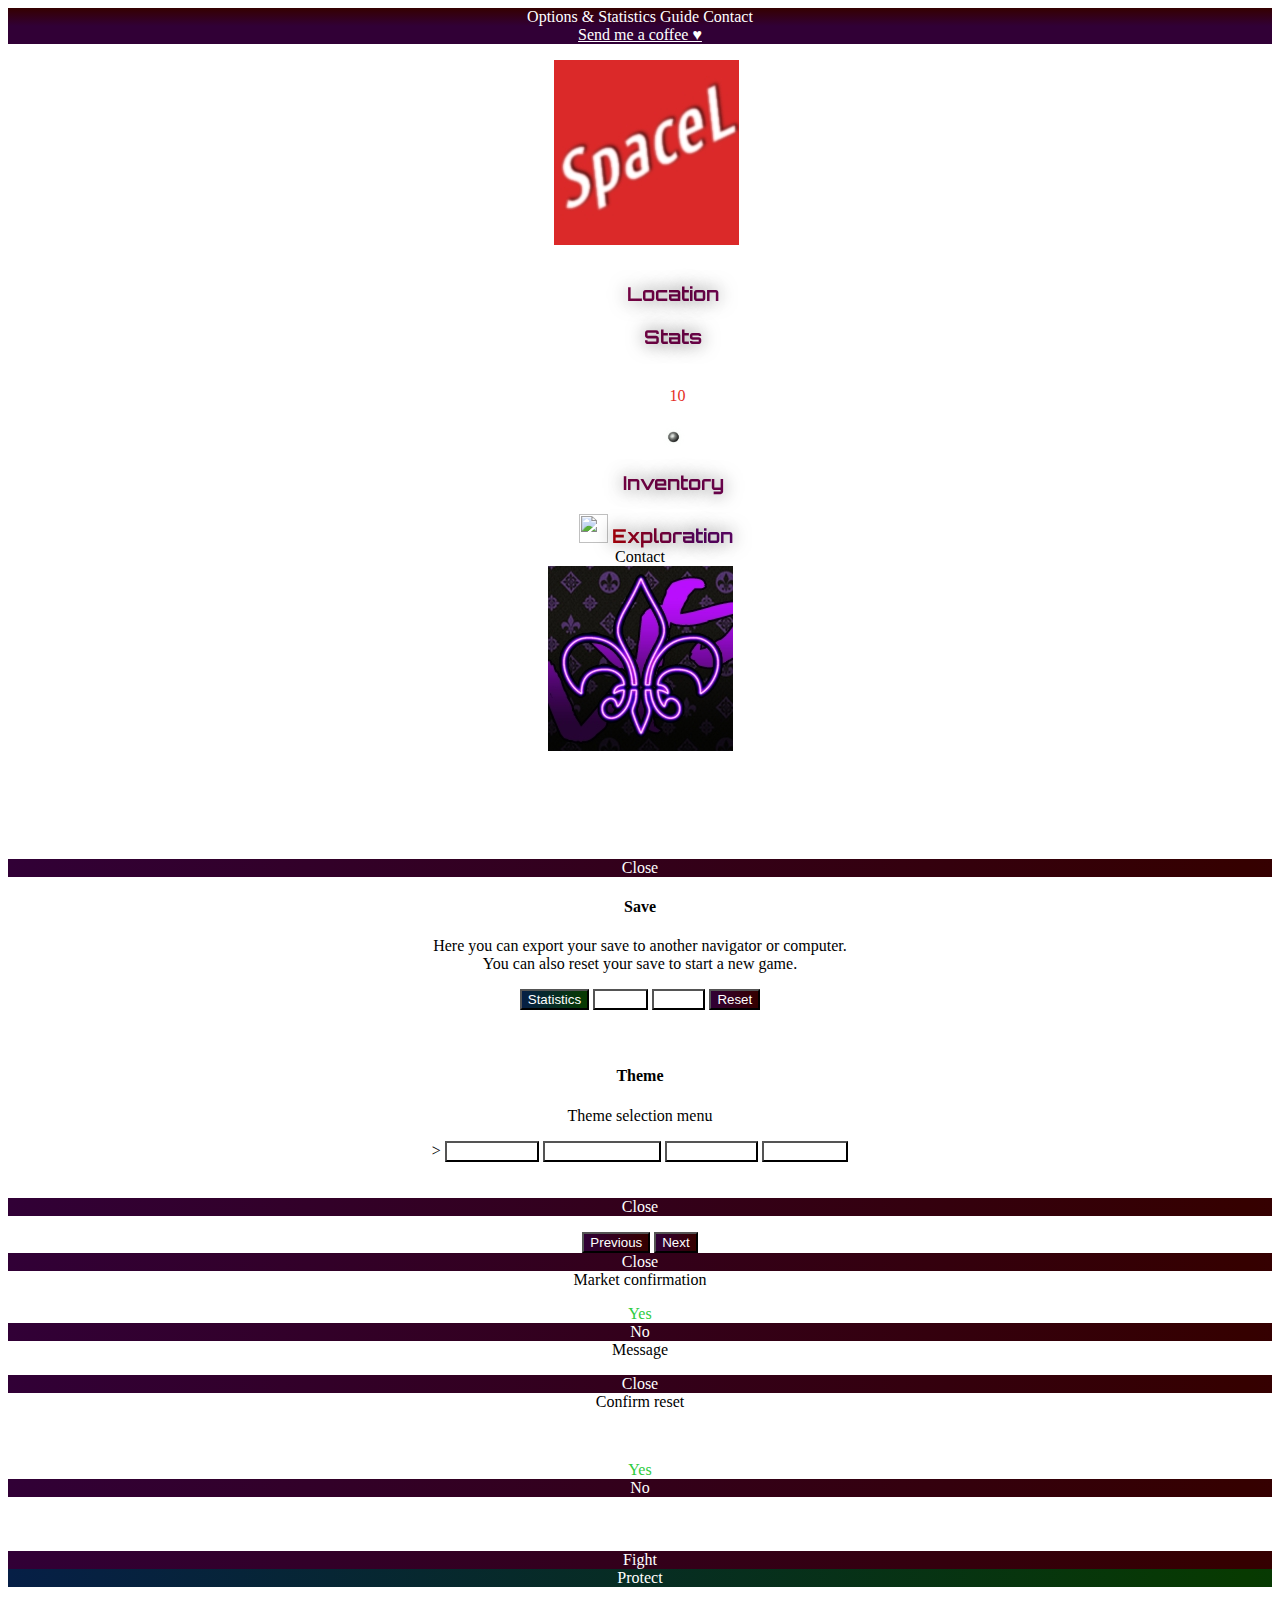
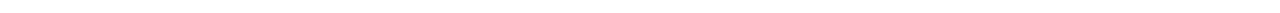
==== commit c370853c: "v4.431" ====
--- a/index.html
+++ b/index.html
@@ -23,23 +23,24 @@
 
     gtag('config', 'UA-132217801-1');
 </script>
-<link href="style.css?v=44" rel="stylesheet" type="text/css" />
-<link href="theme1.css?v=44" id="theme1" rel="" type="text/css" />
-<link href="theme2.css?v=44" id="theme2" rel="" type="text/css" />
-<script src="js/utils.js?v=44"></script>
-<script src="js/data.js?v=44"></script>
-<script src="js/core.js?v=44"></script>
-<script src="js/ui.js?v=44"></script>
+<link href="style.css?v=4431" rel="stylesheet" type="text/css" />
+<link href="theme1.css?v=4431" id="theme1" rel="" type="text/css" />
+<link href="theme2.css?v=4431" id="theme2" rel="" type="text/css" />
+<link href="theme3.css?v=4431" id="theme3" rel="" type="text/css" />
+<script src="js/utils.js?v=4431"></script>
+<script src="js/data.js?v=4431"></script>
+<script src="js/core.js?v=4431"></script>
+<script src="js/ui.js?v=4431"></script>
 <script src="js/numeral.min.js"></script>
 
 <script type="text/javascript"> if (screen.width <= 1280) { location.href = './mobile.html'; } </script>
 
-<body id="body" class="noselect" oncontextmenu="return true;">
+<body id="body" class="noselect" oncontextmenu="return false;">
     <!--SIDE BAR-->
     <div id="sidebar" class="ui left vertical visible inverted sidebar labeled icon menu">
         <div id="modalmenu">
             <a class="item" id="modal1" data-id="1">
-                <i class="cog icon"></i>Options</a>
+                <i class="cog icon"></i>Options & Statistics</a>
             <a class="item" id="modal2" data-id="2">
                 <i class="info icon"></i>Guide</a>
             <a class="item" id="modal3" data-id="3">
@@ -220,182 +221,185 @@
                     <br> You can also reset your save to start a new game.</p>
                 <span id="exportBody"></span>
                 <span id='debugtext' class='copytext'></span>
+                <div class="actions">
+                    <div class="ui buttons">
+                        <button onClick="StatsGeneration();" id="btnStats" class="ui basic green button">Statistics</button>
+                        <button onClick="exportSave();" id="btnExport" class="ui basic blue button">Export</button>
+                        <button onClick="importSave();" id="btnImport" class="ui basic blue button">Import</button>
+                        <button onClick="Reset();" id="Recommencer" class="ui basic red button">Reset</button>
+                    </div>
+                </div>
+            </div><br><br>
+            <div class="centrer content">
+                <h4 class="ui horizontal divider header"><i class="eye icon"></i>Theme</h4>
+                <p>Theme selection menu</p>
+                <div class="ui buttons">>
+                    <button onClick="Theme(0);" id="btnExport" class="ui basic purple button">Purple space</button>
+                    <button onClick="Theme(1);" id="btnExport" class="ui basic secondary button">Dark blue & Grey</button>
+                    <button onClick="Theme(2);" id="btnExport" class="ui basic blue button">Blue & White</button>
+                    <button onClick="Theme(3);" id="btnExport" class="ui basic yellow button">Bumbleblee</button>
+                </div>
+            </div> <br />
+            <br />
+            <div class="fluid ui buttons">
+                <div onclick="hideModals();" class="ui red button">
+                    <i class="remove icon"></i>Close </div>
+            </div>
+        </div>
+
+
+        <!--TUTORIAL-->
+        <div class="ui basic modal" id="modal-2">
+
+            <div class="ui icon header">
+                <i class="info icon"></i>
+                <font id="tutorial-title" class="title"></font>
+            </div>
+            <div class="centrer content">
+                <p id="tutorial-text"></p>
             </div>
             <div class="actions">
-                <div class="three ui buttons">
-                    <button onClick="exportSave();" id="btnExport" class="ui basic blue button">Export</button>
-                    <button onClick="importSave();" id="btnImport" class="ui basic blue button">Import</button>
-                    <button onClick="Reset();" id="Recommencer" class="ui basic red button">Reset</button>
-                </div><br><br>
-                <div class="centrer content">
-                    <h4 class="ui horizontal divider header"><i class="eye icon"></i>Theme</h4>
-                    <p>Theme selection menu</p>
-                    <div class="ui buttons">>
-                        <button onClick="Theme(0);" id="btnExport" class="ui basic blue button">Purple space</button>
-                        <button onClick="Theme(1);" id="btnExport" class="ui basic blue button">Dark blue & Grey</button>
-                        <button onClick="Theme(2);" id="btnExport" class="ui basic blue button">Blue & White</button>
-                    </div </div> <br />
-                    <br />
+                <div class="large three ui buttons">
+                    <button onClick="PrevTuto();" id="tuto-prev" class="ui red button">Previous</button>
+                    <button onClick="NextTuto();" id="tuto-next" class="ui red button">Next</button>
+                    <div onclick="closeTutorial();" class="ui red button">
+                        <i class="remove icon"></i>Close </div>
+                </div>
+            </div>
+        </div>
+
+        <!--CONTACT-->
+        <div class="ui basic modal" id="modal-3">
+            <div class="ui icon header">
+                <i class="address book icon"></i>
+                <font id="contact-title" class="title">Contact</font>
+            </div>
+            <div class="centrer content">
+                <div class="ui icon message">
+                    <img class="ui tiny rounded image" src="images/lys.jpg">
+                    <div class="content">
+                        <div class="header">
+                            <font class='type1'>Lys - SLStars developer</font>
+                        </div>
+                        <p>
+                            <i class="large blue discord icon"></i>LYS®#0001<br>
+                            <i class="large red reddit icon"></i>u/Aizen45<br>
+                            <i class="large blue steam icon"></i>LYS®
+                        </p>
+                    </div>
+                </div>
+                <div class="actions">
                     <div class="fluid ui buttons">
                         <div onclick="hideModals();" class="ui red button">
                             <i class="remove icon"></i>Close </div>
                     </div>
                 </div>
             </div>
-
-            <!--TUTORIAL-->
-            <div class="ui basic modal" id="modal-2">
-
-                <div class="ui icon header">
-                    <i class="info icon"></i>
-                    <font id="tutorial-title" class="title blanc"></font>
-                </div>
-                <div class="centrer content">
-                    <p id="tutorial-text"></p>
-                </div>
-                <div class="actions">
-                    <div class="large three ui buttons">
-                        <button onClick="PrevTuto();" id="tuto-prev" class="ui red button">Previous</button>
-                        <button onClick="NextTuto();" id="tuto-next" class="ui red button">Next</button>
-                        <div onclick="closeTutorial();" class="ui red button">
-                            <i class="remove icon"></i>Close </div>
-                    </div>
-                </div>
-            </div>
-
-            <!--CONTACT-->
-            <div class="ui basic modal" id="modal-3">
-                <div class="ui icon header">
-                    <i class="address book icon"></i>
-                    <font id="contact-title" class="title blanc">Contact</font>
-                </div>
-                <div class="centrer content">
-                    <div class="ui icon message">
-                        <img class="ui tiny rounded image" src="images/lys.jpg">
-                        <div class="content">
-                            <div class="header">
-                                <font class='type1'>Lys - SLStars developer</font>
+        </div>
+
+        <!--VENTE-->
+        <div class="ui basic modal" id="modal-4">
+            <div class="ui icon header">
+                <i class="address book icon"></i>
+                <font id="confirm-title" class="title">Market confirmation</font>
+            </div>
+            <div class="centrer content">
+                <div class="ui icon message">
+                    <div class="content">
+                        <p id="sellconfirm-text">
+                        </p>
+                    </div>
+                </div>
+                <div class="actions">
+                    <div id="confirmsell-btn" onclick="confirmsell();" class="ui green ok inverted button">
+                        <i class="check icon"></i>Yes </div>
+                    <div onclick="hideModals();" class="ui red basic inverted button">
+                        <i class="remove icon"></i>No </div>
+
+                </div>
+            </div>
+        </div>
+
+        <!--GAME MESSAGE-->
+        <div class="ui basic modal" id="modal-5">
+            <div class="ui icon header">
+                <i class="info circle icon"></i>
+                <font id="message-title" class="title">Message</font>
+            </div>
+            <div class="centrer content">
+                <div class="ui icon message">
+                    <div class="content">
+                        <p id="message-text">
+                        </p>
+                    </div>
+                </div>
+                <div class="actions">
+                    <div onclick="hideModals();" class="ui red basic inverted button">
+                        <i class="remove icon"></i>Close </div>
+
+                </div>
+            </div>
+        </div>
+
+        <!--RESET-->
+        <div class="ui basic modal" id="modal-6">
+            <div class="ui icon header">
+                <i class="address book icon"></i>
+                <font id="confirm-title" class="title">Confirm reset</font>
+            </div>
+            <div class="centrer content">
+                <div class="ui icon message">
+                    <div class="content">
+                        <p id="resetconfirm-text">Do you really want to reset all your stats ?</p>
+                    </div>
+                </div>
+                <div class="actions">
+                    <div id="confirmsell-btn" onclick="confirmReset();" class="ui green ok inverted button">
+                        <i class="check icon"></i>Yes </div>
+                    <div onclick="hideModals();" class="ui red basic inverted button">
+                        <i class="remove icon"></i>No </div>
+
+                </div>
+            </div>
+        </div>
+
+        <!--ATTACK-->
+        <div class="ui basic modal" id="modal-7">
+            <div class="ui icon header">
+                <i class="red chess rook icon"></i>
+                <font id="PirateAttackTitle" class=""></font><br>
+                <font id="PirateAttackTitleDesc" class=""></font>
+            </div>
+            <div class="centrer content">
+                <div class="ui message fight">
+                    <div class="ui horizontal segments">
+                        <div class="ui left aligned clearing segment">
+                            <div class="ui left icon">
+                                <i class="big green flag outline icon"></i>
+                                <font id="PlayerLifeTitle" class="left "></font>
+
+                                <div id="PlayerHP" class="ui inverted indicating progress">
+                                    <div class="bar">
+                                        <div class="progress"></div>
+                                    </div>
+                                    <div class="label" id="PlayerLifeText"></div>
+                                </div>
                             </div>
-                            <p>
-                                <i class="large blue discord icon"></i>LYS®#0001<br>
-                                <i class="large red reddit icon"></i>u/Aizen45<br>
-                                <i class="large blue steam icon"></i>LYS®
-                            </p>
-                        </div>
-                    </div>
-                    <div class="actions">
-                        <div class="fluid ui buttons">
-                            <div onclick="hideModals();" class="ui red button">
-                                <i class="remove icon"></i>Close </div>
-                        </div>
-                    </div>
-                </div>
-            </div>
-
-            <!--VENTE-->
-            <div class="ui basic modal" id="modal-4">
-                <div class="ui icon header">
-                    <i class="address book icon"></i>
-                    <font id="confirm-title" class="title blanc">Market confirmation</font>
-                </div>
-                <div class="centrer content">
-                    <div class="ui icon message">
-                        <div class="content">
-                            <p id="sellconfirm-text">
-                            </p>
-                        </div>
-                    </div>
-                    <div class="actions">
-                        <div id="confirmsell-btn" onclick="confirmsell();" class="ui green ok inverted button">
-                            <i class="check icon"></i>Yes </div>
-                        <div onclick="hideModals();" class="ui red basic inverted button">
-                            <i class="remove icon"></i>No </div>
-
-                    </div>
-                </div>
-            </div>
-
-            <!--GAME MESSAGE-->
-            <div class="ui basic modal" id="modal-5">
-                <div class="ui icon header">
-                    <i class="info circle icon"></i>
-                    <font id="message-title" class="title blanc">Message</font>
-                </div>
-                <div class="centrer content">
-                    <div class="ui icon message">
-                        <div class="content">
-                            <p id="message-text">
-                            </p>
-                        </div>
-                    </div>
-                    <div class="actions">
-                        <div onclick="hideModals();" class="ui red basic inverted button">
-                            <i class="remove icon"></i>Close </div>
-
-                    </div>
-                </div>
-            </div>
-
-            <!--RESET-->
-            <div class="ui basic modal" id="modal-6">
-                <div class="ui icon header">
-                    <i class="address book icon"></i>
-                    <font id="confirm-title" class="title blanc">Confirm reset</font>
-                </div>
-                <div class="centrer content">
-                    <div class="ui icon message">
-                        <div class="content">
-                            <p id="resetconfirm-text">Do you really want to reset all your stats ?</p>
-                        </div>
-                    </div>
-                    <div class="actions">
-                        <div id="confirmsell-btn" onclick="confirmReset();" class="ui green ok inverted button">
-                            <i class="check icon"></i>Yes </div>
-                        <div onclick="hideModals();" class="ui red basic inverted button">
-                            <i class="remove icon"></i>No </div>
-
-                    </div>
-                </div>
-            </div>
-
-            <!--ATTACK-->
-            <div class="ui basic modal" id="modal-7">
-                <div class="ui icon header">
-                    <i class="red chess rook icon"></i>
-                    <font id="PirateAttackTitle" class="blanc"></font><br>
-                    <font id="PirateAttackTitleDesc" class="blanc"></font>
-                </div>
-                <div class="centrer content">
-                    <div class="ui message fight">
-                        <div class="ui horizontal segments">
-                            <div class="ui left aligned clearing segment">
-                                <div class="ui left icon">
-                                    <i class="big green flag outline icon"></i>
-                                    <font id="PlayerLifeTitle" class="left blanc"></font>
-
-                                    <div id="PlayerHP" class="ui green inverted progress success">
-                                        <div class="bar">
-                                            <div class="progress"></div>
-                                        </div>
-                                        <div class="label" id="PlayerLifeText"></div>
-                                    </div>
-                                </div>
-                            </div>
-                            <div class="ui clearing segment">
-                                <br>
-                            </div>
-                        </div>
-                        <div class="ui horizontal segments">
-                            <div class="ui clearing segment">
-                                <br>
-                            </div>
-                            <div class="ui right aligned basic segment">
-                                <div class="ui right icon">
-                                    <i class="big red flag outline icon"></i>
-                                    <font id="PirateLifeTitle" class="right blanc"></font>
-                                    <div id="PirateHP" class="red ui inverted progress error"">
-                                    <div class="
-                                        bar">
+                        </div>
+                        <div class="ui clearing segment">
+                            <br>
+                        </div>
+                    </div>
+                    <div class="ui horizontal segments">
+                        <div class="ui clearing segment">
+                            <br>
+                        </div>
+                        <div class="ui right aligned basic segment">
+                            <div class="ui right icon">
+                                <i class="big red flag outline icon"></i>
+                                <font id="PirateLifeTitle" class="right"></font>
+                                <div id="PirateHP" class="ui inverted indicating progress">
+                                    <div class="bar">
                                         <div class="progress"></div>
                                     </div>
                                     <div class="label" id="PirateLifeText"></div>
@@ -405,7 +409,7 @@
                     </div>
                 </div>
 
-                <font id="PirateAttackDesc" class="blanc"></font>
+                <font id="PirateAttackDesc" class=""></font>
                 <div class="actions">
                     <div id="attack-btn" onclick="PirateFightAttack();" class="ui huge red basic inverted button">
                         <i class="crosshairs icon"></i>Fight </div>
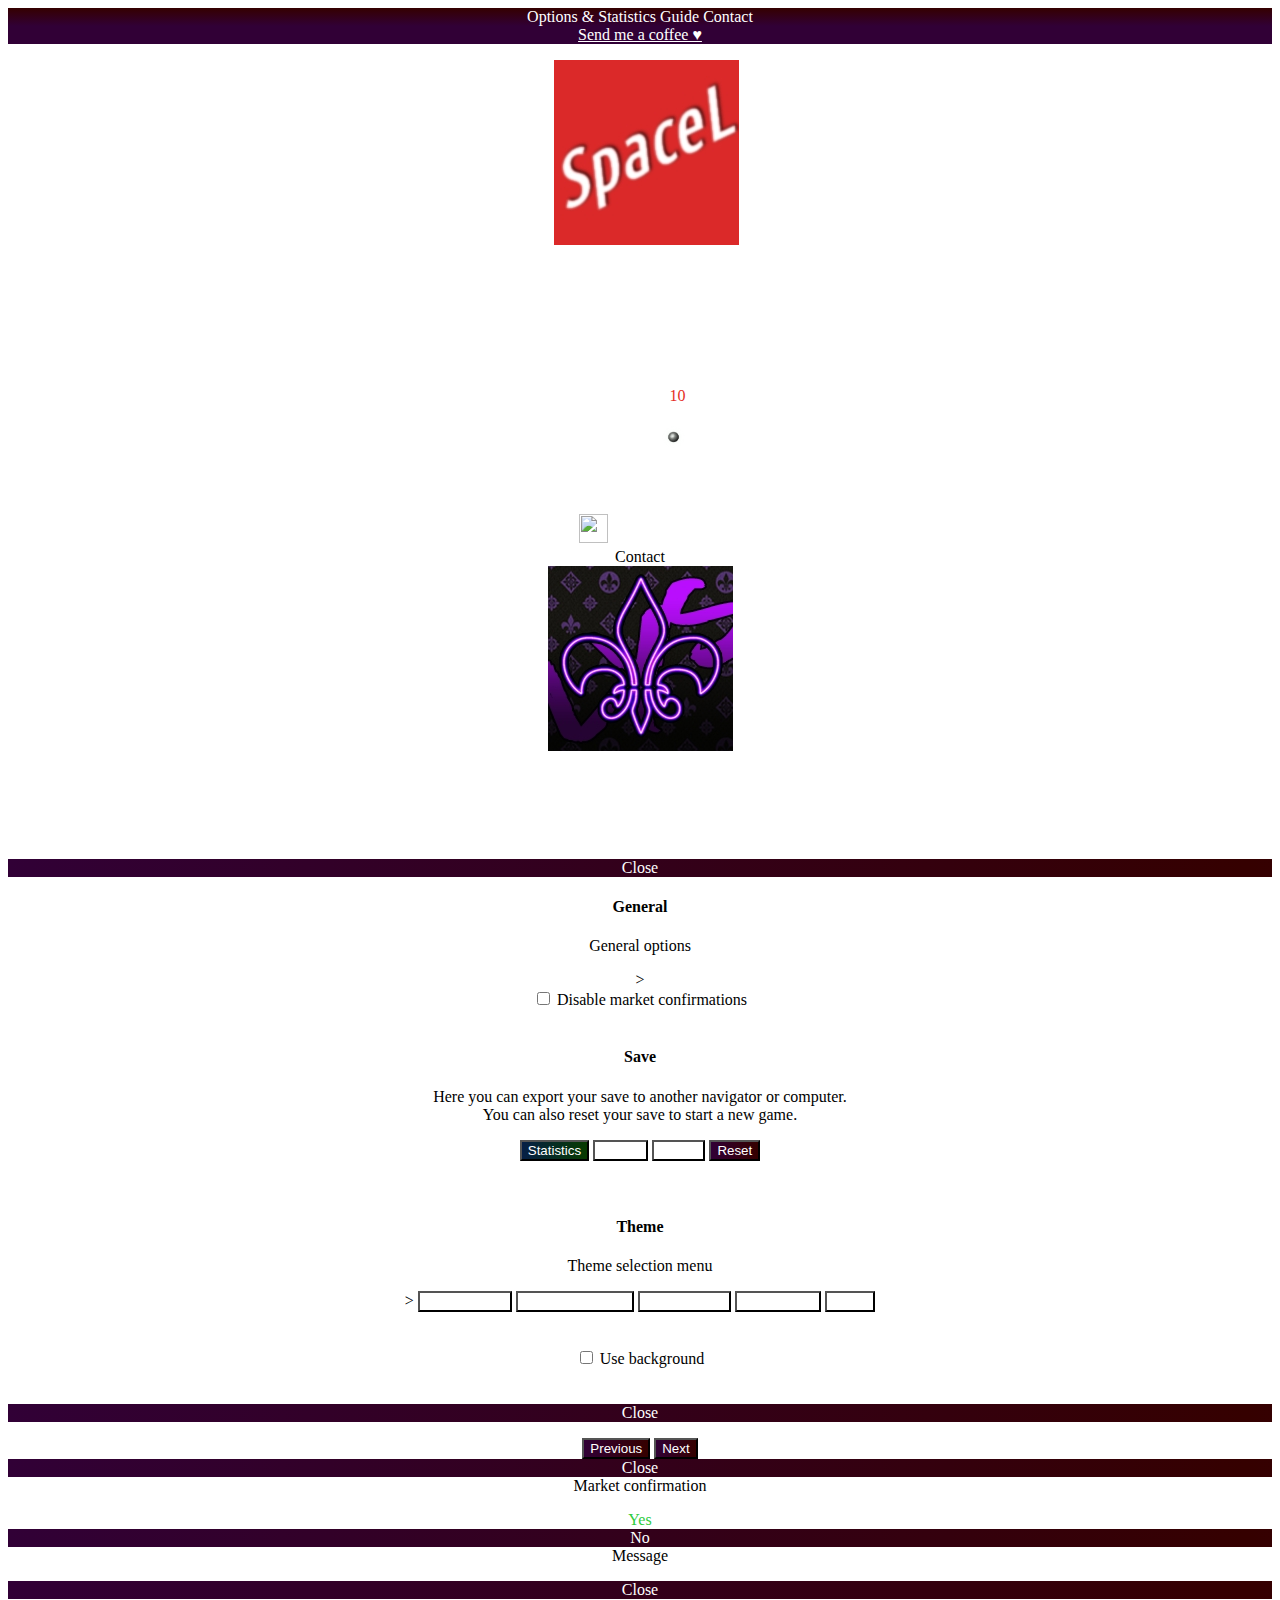
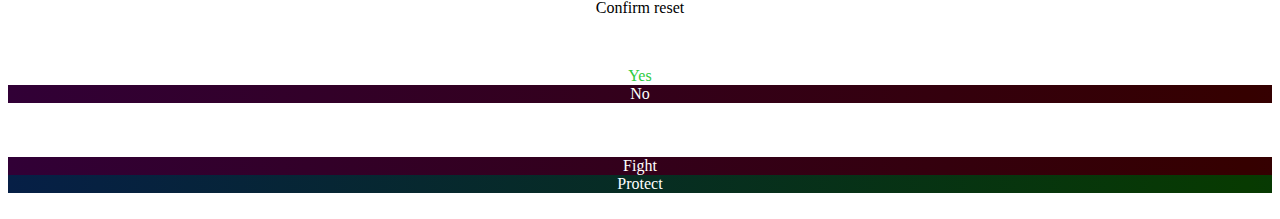
==== commit 555e9b09: "v4.53" ====
--- a/index.html
+++ b/index.html
@@ -10,11 +10,13 @@
 <link rel="stylesheet" type="text/css" href="dropdown.min.css" />
 <link rel="stylesheet" type="text/css" href="sidebar.min.css" />
 <link rel="stylesheet" type="text/css" href="progress.min.css" />
+<link rel="stylesheet" type="text/css" href="checkbox.min.css" />
 <script src="https://code.jquery.com/jquery-3.3.1.min.js"></script>
 <script src="semantic.min.js"></script>
 <script src="dropdown.min.js"></script>
 <script src="sidebar.min.js"></script>
 <script src="progress.min.js"></script>
+<script src="checkbox.min.js"></script>
 <script async src="https://www.googletagmanager.com/gtag/js?id=UA-132217801-1"></script>
 <script>
     window.dataLayer = window.dataLayer || [];
@@ -23,14 +25,15 @@
 
     gtag('config', 'UA-132217801-1');
 </script>
-<link href="style.css?v=4431" rel="stylesheet" type="text/css" />
-<link href="theme1.css?v=4431" id="theme1" rel="" type="text/css" />
-<link href="theme2.css?v=4431" id="theme2" rel="" type="text/css" />
-<link href="theme3.css?v=4431" id="theme3" rel="" type="text/css" />
-<script src="js/utils.js?v=4431"></script>
-<script src="js/data.js?v=4431"></script>
-<script src="js/core.js?v=4431"></script>
-<script src="js/ui.js?v=4431"></script>
+<link href="style.css?v=452" rel="stylesheet" type="text/css" />
+<link href="theme1.css?v=452" id="theme1" rel="" type="text/css" />
+<link href="theme2.css?v=452" id="theme2" rel="" type="text/css" />
+<link href="theme3.css?v=452" id="theme3" rel="" type="text/css" />
+<link href="theme4.css?v=452" id="theme4" rel="" type="text/css" />
+<script src="js/utils.js?v=452"></script>
+<script src="js/data.js?v=452"></script>
+<script src="js/core.js?v=453"></script>
+<script src="js/ui.js?v=452"></script>
 <script src="js/numeral.min.js"></script>
 
 <script type="text/javascript"> if (screen.width <= 1280) { location.href = './mobile.html'; } </script>
@@ -81,7 +84,7 @@
             <!--STATS COLUMN-->
             <div class="column" id="colonne-m">
                 <div id="travel" class="ui black message">
-                    <h3 class="centrer ui type4 C1">Location</h3>
+                    <h3 class="centrer ui type4 ">Location</h3>
 
                     <div id="selection" class="ui fluid red floating dropdown labeled icon button">
                         <i class="world icon"></i>
@@ -91,7 +94,7 @@
                     </div>
 
                     <div class="ui divider"></div>
-                    <h3 class="centrer ui type4 C1">Stats</h3>
+                    <h3 class="centrer ui type4 ">Stats</h3>
                     <p><i class="green dollar sign icon"></i>
                         <span class="left" id="money"></span>
                         <br>
@@ -106,7 +109,7 @@
                     </p>
                     <div class="ui divider"></div>
 
-                    <h3 class="centrer ui type4 C1">Inventory</h3>
+                    <h3 id="InventoryTitle" class="centrer ui type4 ">Inventory</h3>
                     <div id="inventory" style="height: auto; text-align: left;">
                     </div>
                 </div>
@@ -119,7 +122,7 @@
                     <div class="column">
                         <div class="ui black message">
                             <img class="ui huge avatar image" src="images/exploration.png">
-                            <span class="bold ui type4 C1">Exploration</span>
+                            <span class="bold ui type4 ">Exploration</span>
 
                             <table id="system0" class="ui inverted table"></table>
                             <table id="system1" class="ui inverted table" style="display: none;"></table>
@@ -138,7 +141,7 @@
 
                         <div class="ui black message">
                             <img class="ui huge avatar image" src="images/market.png">
-                            <span class="bold ui type4 C1">Market</span>
+                            <span class="bold ui type4 ">Market</span>
 
                             <table id="system0sm" class="ui inverted table"></table>
                         </div>
@@ -150,14 +153,14 @@
                     <div class="column">
                         <div class="ui black message">
                             <img class="ui huge avatar image" src="images/hyperspace.png">
-                            <span class="bold ui type4 C1">Hyperspace</span>
+                            <span class="bold ui type4 ">Hyperspace</span>
                             <br><br>
                             <p id="HYPERSPACE-TEXT"></p>
                             <table id="HYPERSPACE-BOARD" class="ui inverted table"></table>
                         </div>
                         <div class="ui black message">
                             <img class="ui huge avatar image" src="images/mining_laser.png">
-                            <span class="bold ui type4 C1">Drone</span>
+                            <span class="bold ui type4 ">Drone</span>
                             <br><br>
                             <span>
                                 <font id="EXT-DESC"></font>
@@ -174,7 +177,7 @@
                         </div>
                         <div class="ui black message">
                             <img class="ui huge avatar image" src="images/hyperdrive.png">
-                            <span class="bold ui type4 C1">Hyperdrive</span>
+                            <span class="bold ui type4 ">Hyperdrive</span>
                             <br><br>
                             <p id="HYPERDRIVE-TEXT"></p>
                             <table id="UPG-BOARD" class="ui inverted table"></table>
@@ -187,7 +190,7 @@
                     <div class="column">
                         <div class="ui black message">
                             <img class="ui huge avatar image" src="images/galaxy.png">
-                            <span class="bold ui type4 C1">Galaxy</span>
+                            <span class="bold ui type4 ">Galaxy</span>
                             <p class="ui type2" id="galaxydesc"></p>
                             <div class="ui horizontal segments">
                                 <div class="ui segment">
@@ -215,6 +218,16 @@
             <div class="ui icon header">
                 <font id="savemenu" class="title color1"></font>
             </div>
+            <div class="centrer content">
+                <h4 class="ui horizontal divider header"><i class="eye icon"></i>General</h4>
+                <p>General options</p>
+                <div class="ui buttons">>
+                    <div class="ui toggle checkbox" id="MarketToggle">
+                        <input type="checkbox">
+                        <label>Disable market confirmations</label>
+                    </div>
+                </div>
+            </div> <br />
             <div class="centrer content">
                 <h4 class="ui horizontal divider header"><i class="save icon"></i>Save</h4>
                 <p>Here you can export your save to another navigator or computer.
@@ -238,9 +251,15 @@
                     <button onClick="Theme(1);" id="btnExport" class="ui basic secondary button">Dark blue & Grey</button>
                     <button onClick="Theme(2);" id="btnExport" class="ui basic blue button">Blue & White</button>
                     <button onClick="Theme(3);" id="btnExport" class="ui basic yellow button">Bumbleblee</button>
-                </div>
-            </div> <br />
-            <br />
+                    <button onClick="Theme(4);" id="btnExport" class="ui basic grey button">White</button>
+                </div><br><br>
+                <div class="ui toggle checkbox" id="BackgroundToggle">
+                    <input type="checkbox">
+                    <label>Use background</label>
+                </div>
+            </div> 
+            <br>
+            <br>
             <div class="fluid ui buttons">
                 <div onclick="hideModals();" class="ui red button">
                     <i class="remove icon"></i>Close </div>
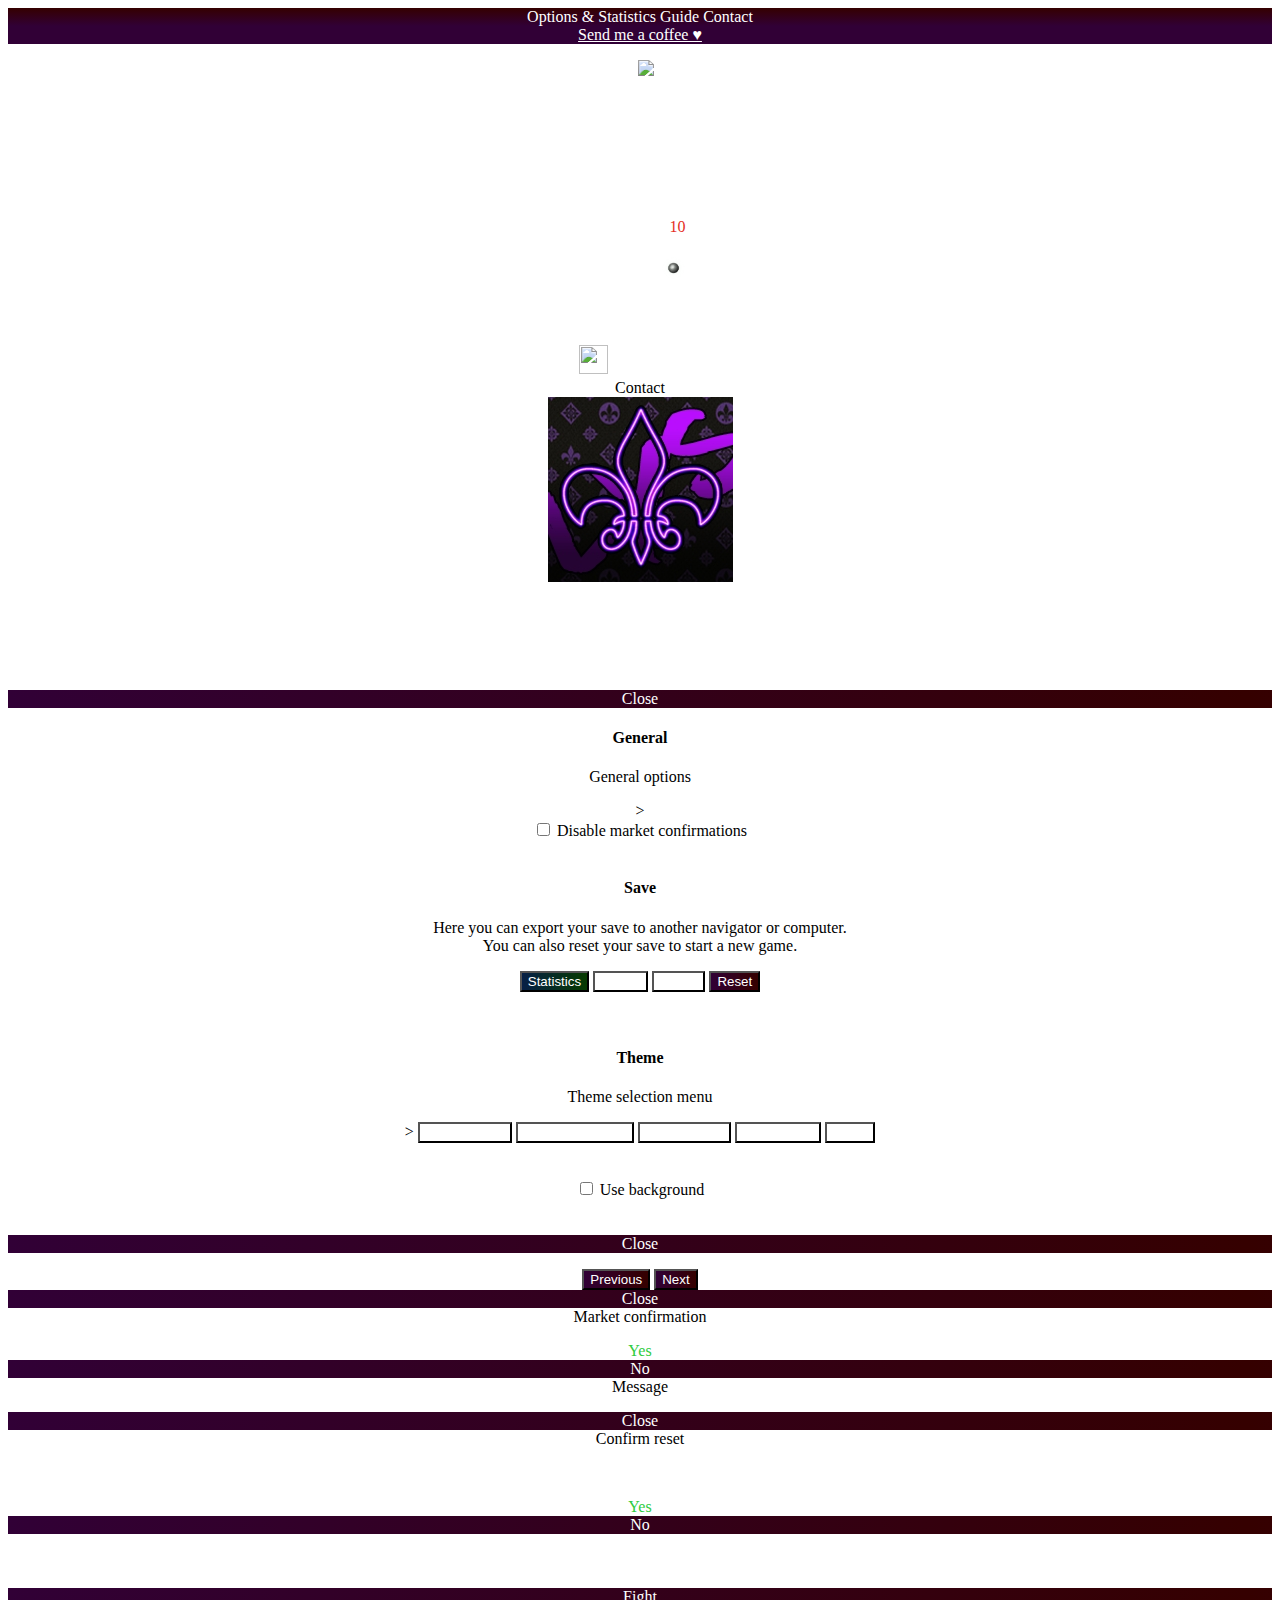
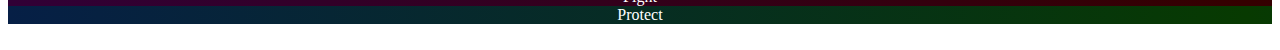
==== commit 7c57d0bf: "v4.562" ====
--- a/index.html
+++ b/index.html
@@ -25,15 +25,15 @@
 
     gtag('config', 'UA-132217801-1');
 </script>
-<link href="style.css?v=452" rel="stylesheet" type="text/css" />
-<link href="theme1.css?v=452" id="theme1" rel="" type="text/css" />
-<link href="theme2.css?v=452" id="theme2" rel="" type="text/css" />
-<link href="theme3.css?v=452" id="theme3" rel="" type="text/css" />
-<link href="theme4.css?v=452" id="theme4" rel="" type="text/css" />
-<script src="js/utils.js?v=452"></script>
-<script src="js/data.js?v=452"></script>
-<script src="js/core.js?v=453"></script>
-<script src="js/ui.js?v=452"></script>
+<link href="style.css?v=456" rel="stylesheet" type="text/css" />
+<link href="theme1.css?v=456" id="theme1" rel="" type="text/css" />
+<link href="theme2.css?v=456" id="theme2" rel="" type="text/css" />
+<link href="theme3.css?v=456" id="theme3" rel="" type="text/css" />
+<link href="theme4.css?v=456" id="theme4" rel="" type="text/css" />
+<script src="js/utils.js?v=456"></script>
+<script src="js/data.js?v=456"></script>
+<script src="js/core.js?v=4562"></script>
+<script src="js/ui.js?v=4561"></script>
 <script src="js/numeral.min.js"></script>
 
 <script type="text/javascript"> if (screen.width <= 1280) { location.href = './mobile.html'; } </script>
@@ -59,7 +59,7 @@
                 <div class="ui logo shape">
                     <div class="sides">
                         <div class="active ui side">
-                            <img class="ui mini rounded image" src="images/logo.jpg">
+                            <img class="ui mini rounded image" src="images/logo.png">
                         </div>
                     </div>
                 </div>
@@ -160,7 +160,7 @@
                         </div>
                         <div class="ui black message">
                             <img class="ui huge avatar image" src="images/mining_laser.png">
-                            <span class="bold ui type4 ">Drone</span>
+                            <span class="bold ui type4" id="drone-title">Drone</span>
                             <br><br>
                             <span>
                                 <font id="EXT-DESC"></font>
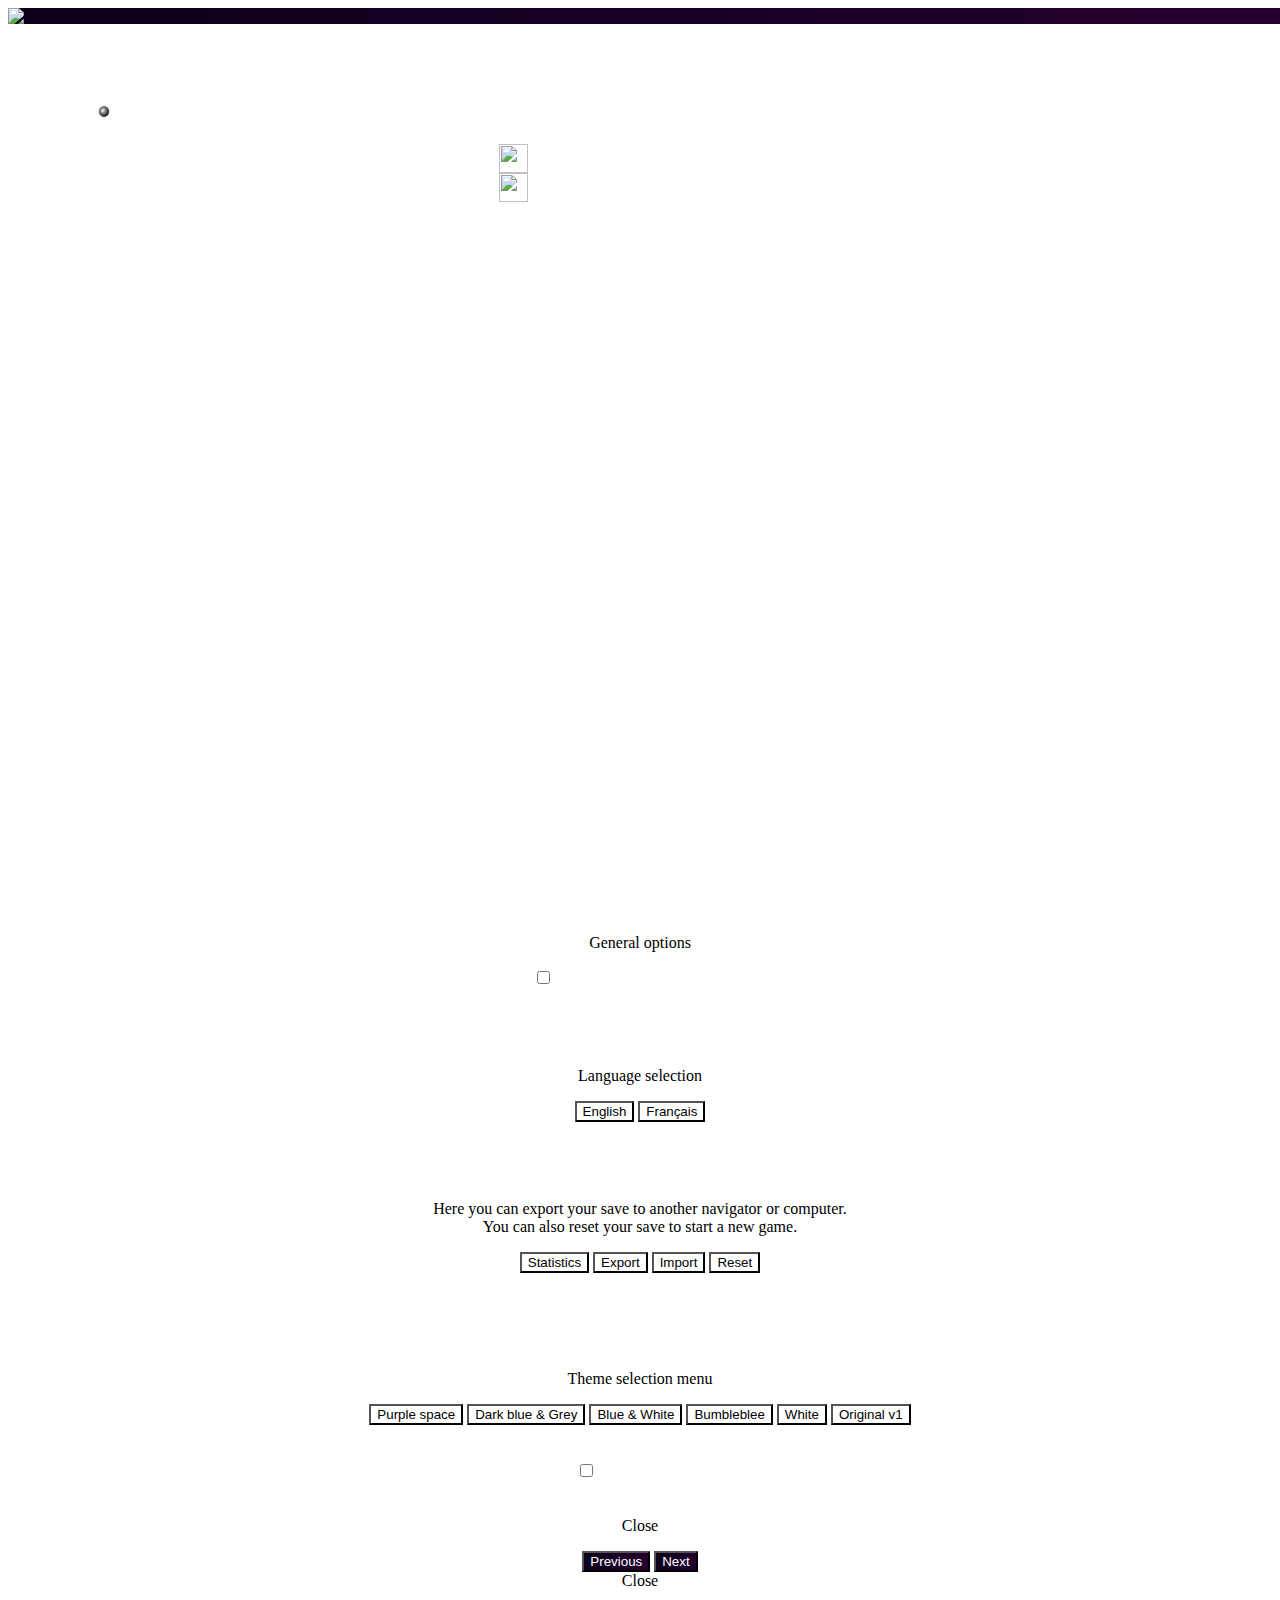
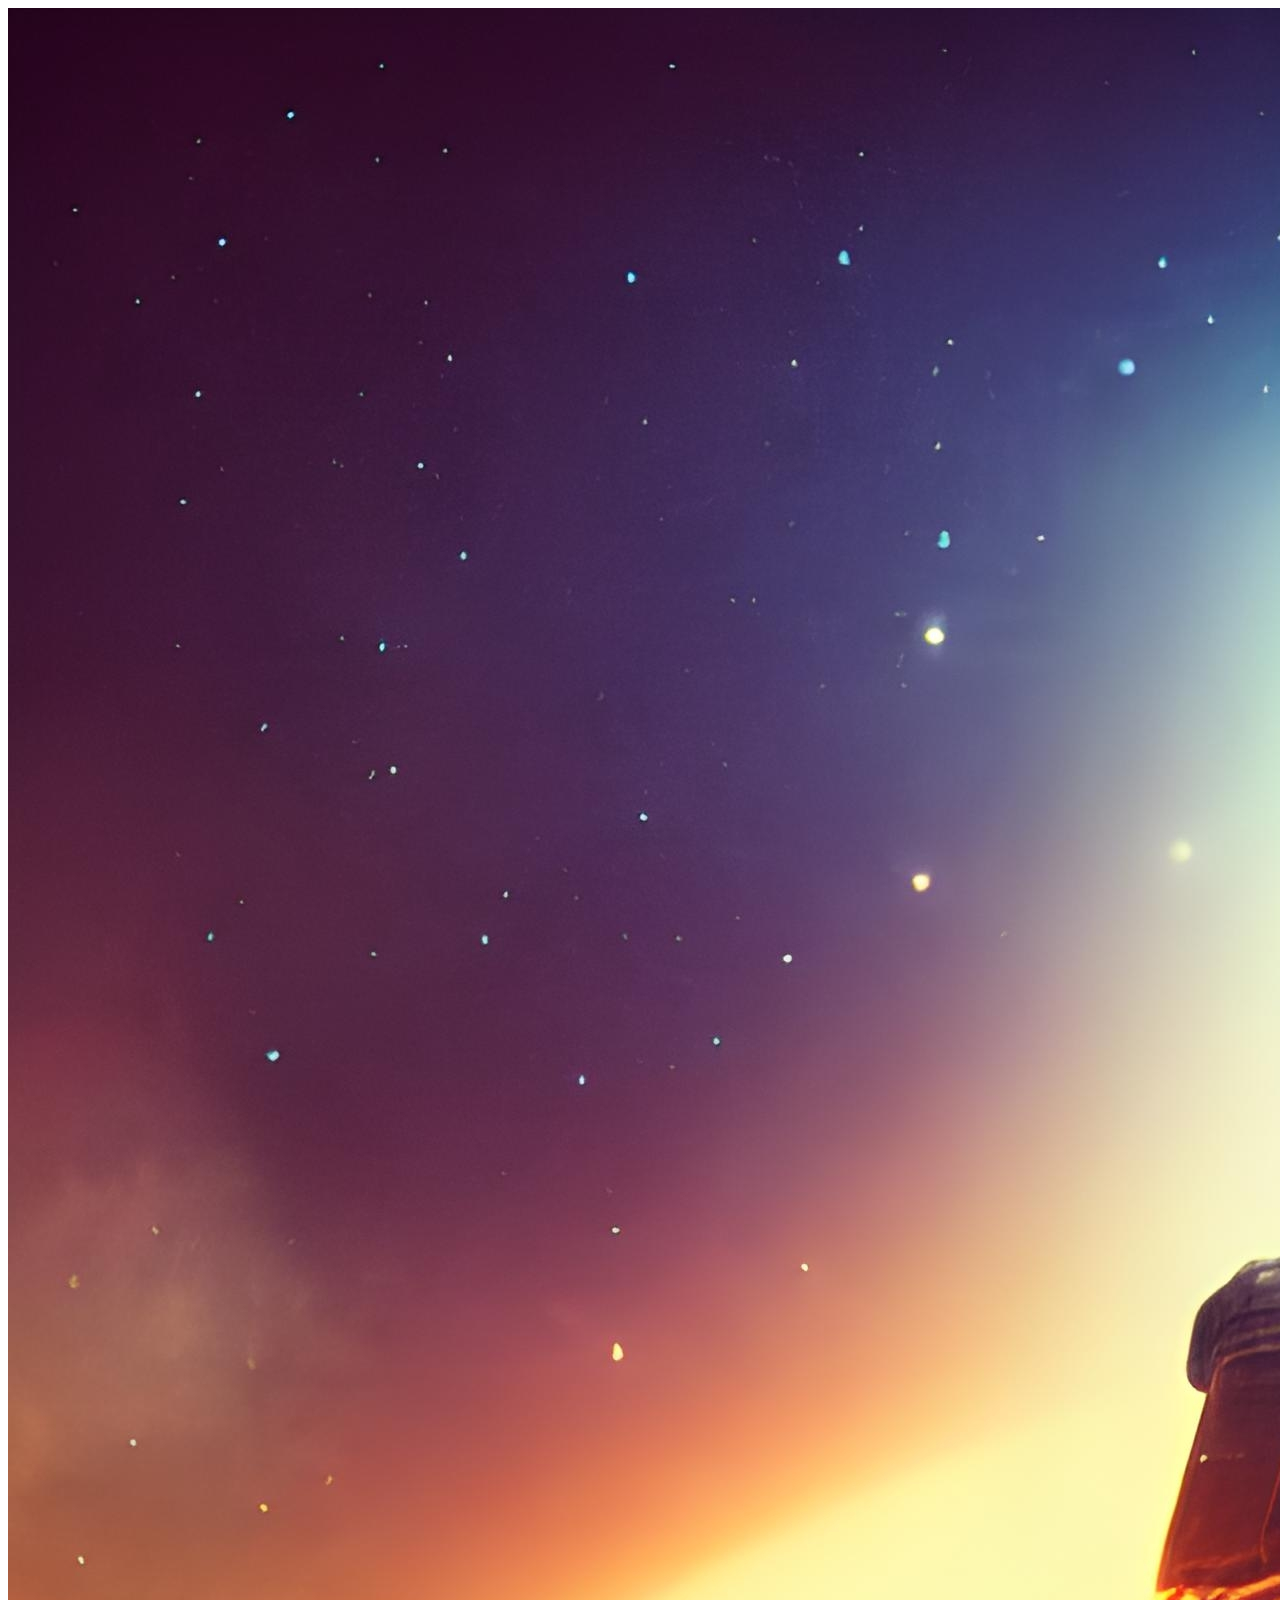
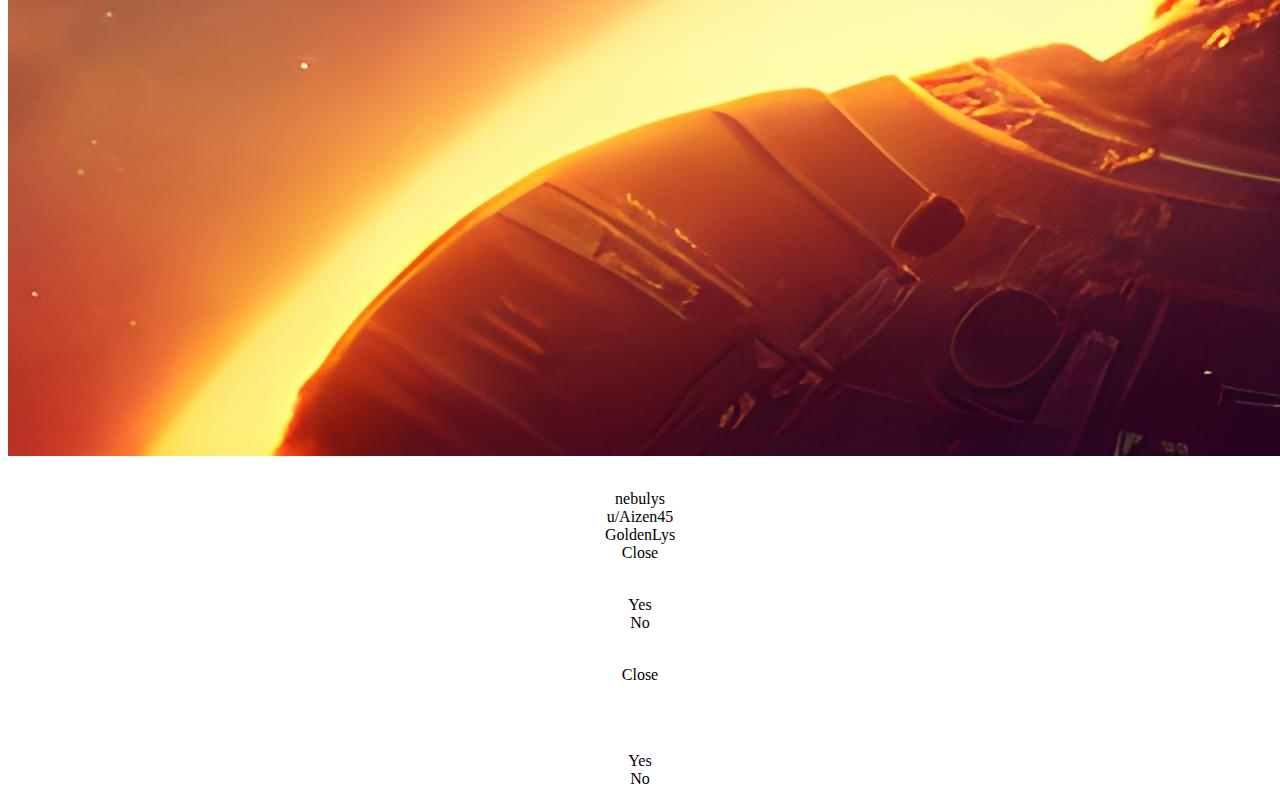
==== commit 7d05fe40: "v6" ====
--- a/index.html
+++ b/index.html
@@ -2,59 +2,40 @@
     <title>SLStars is loading..</title>
     <meta charset="UTF-8" name='viewport' content='width=device-width, initial-scale=1.0, maximum-scale=1.0, user-scalable=0' />
 </head>
-<link rel="shortcut icon" type="image/x-icon" href="../images/SLStars.ico" />
-<link href="https://fonts.googleapis.com/css?family=Nunito+Sans:900" rel="stylesheet">
+<link rel="shortcut icon" type="image/x-icon" href="./images/SLStars.ico" />
+<link href="https://fonts.googleapis.com/css?family=Nunito+Sans:900" rel="stylesheet" />
 <link href="https://fonts.googleapis.com/css?family=Titillium+Web" rel="stylesheet" />
 <link href="https://fonts.googleapis.com/css?family=Orbitron" rel="stylesheet" />
-<link rel="stylesheet" type="text/css" href="semantic.min.css" />
-<link rel="stylesheet" type="text/css" href="dropdown.min.css" />
-<link rel="stylesheet" type="text/css" href="sidebar.min.css" />
-<link rel="stylesheet" type="text/css" href="progress.min.css" />
-<link rel="stylesheet" type="text/css" href="checkbox.min.css" />
-<script src="https://code.jquery.com/jquery-3.3.1.min.js"></script>
-<script src="semantic.min.js"></script>
-<script src="dropdown.min.js"></script>
-<script src="sidebar.min.js"></script>
-<script src="progress.min.js"></script>
-<script src="checkbox.min.js"></script>
-<script async src="https://www.googletagmanager.com/gtag/js?id=UA-132217801-1"></script>
-<script>
-    window.dataLayer = window.dataLayer || [];
-    function gtag() { dataLayer.push(arguments); }
-    gtag('js', new Date());
-
-    gtag('config', 'UA-132217801-1');
-</script>
-<link href="style.css?v=456" rel="stylesheet" type="text/css" />
-<link href="theme1.css?v=456" id="theme1" rel="" type="text/css" />
-<link href="theme2.css?v=456" id="theme2" rel="" type="text/css" />
-<link href="theme3.css?v=456" id="theme3" rel="" type="text/css" />
-<link href="theme4.css?v=456" id="theme4" rel="" type="text/css" />
-<script src="js/utils.js?v=456"></script>
-<script src="js/data.js?v=456"></script>
-<script src="js/core.js?v=4562"></script>
-<script src="js/ui.js?v=4561"></script>
-<script src="js/numeral.min.js"></script>
-
-<script type="text/javascript"> if (screen.width <= 1280) { location.href = './mobile.html'; } </script>
-
-<body id="body" class="noselect" oncontextmenu="return false;">
+<link rel="stylesheet" href="https://cdnjs.cloudflare.com/ajax/libs/fomantic-ui/2.9.3/semantic.min.css" integrity="sha512-3quBdRGJyLy79hzhDDcBzANW+mVqPctrGCfIPosHQtMKb3rKsCxfyslzwlz2wj1dT8A7UX+sEvDjaUv+WExQrA=="
+    crossorigin="anonymous" referrerpolicy="no-referrer" />
+<link rel="stylesheet" href="https://cdnjs.cloudflare.com/ajax/libs/fomantic-ui/2.9.3/components/dropdown.min.css" integrity="sha512-8q8UOlqPjpVoEpje4wqsvo8Ngfk9WbC2LCUxoNEE2D0oTyaqwW/Cfvhksd2jVoDZCZWzd40rPKg99dyRWlvRkg=="
+    crossorigin="anonymous" referrerpolicy="no-referrer" />
+<link rel="stylesheet" href="https://cdnjs.cloudflare.com/ajax/libs/fomantic-ui/2.9.3/components/sidebar.min.css" integrity="sha512-B/LQOdMFPAvLpZr8byB/PF1gTj4h1AlfsywRDX8G++AChLrJPK7dTq5H2K0L4vTJATSr7U7D77NgO+dcCsW+AA=="
+    crossorigin="anonymous" referrerpolicy="no-referrer" />
+<link rel="stylesheet" href="https://cdnjs.cloudflare.com/ajax/libs/fomantic-ui/2.9.3/components/progress.min.css" integrity="sha512-czZYOx39Mtdxm1weBuJNE5/oSKBnslN4SAxTQcNobURntAvpo9RJdVD6OlKagh0OlALYyfGhhOIwn+ud0JyHlg=="
+    crossorigin="anonymous" referrerpolicy="no-referrer" />
+<link rel="stylesheet" href="https://cdnjs.cloudflare.com/ajax/libs/fomantic-ui/2.9.3/components/checkbox.min.css" integrity="sha512-Z5Fttp/z8S9ylmhmnpH1DgulXVIpgJh4gxsfe84iBYDMLoFYTUH0MM9O8qrispWeho7kpvzIZZc2Dn86uCVhww=="
+    crossorigin="anonymous" referrerpolicy="no-referrer" />
+<link href="style.css" rel="stylesheet" type="text/css" />
+<link href="themes/theme1.css" id="theme1" rel="" type="text/css" />
+<link href="themes/theme2.css" id="theme2" rel="" type="text/css" />
+<link href="themes/theme3.css" id="theme3" rel="" type="text/css" />
+<link href="themes/theme4.css" id="theme4" rel="" type="text/css" />
+<link href="themes/theme5.css" id="theme5" rel="" type="text/css" />
+
+<body id="body" class="noselect" oncontextmenu="return true;">
     <!--SIDE BAR-->
     <div id="sidebar" class="ui left vertical visible inverted sidebar labeled icon menu">
         <div id="modalmenu">
-            <a class="item" id="modal1" data-id="1">
-                <i class="cog icon"></i>Options & Statistics</a>
-            <a class="item" id="modal2" data-id="2">
-                <i class="info icon"></i>Guide</a>
-            <a class="item" id="modal3" data-id="3">
-                <i class="address book icon"></i>Contact</a>
-        </div>
-        <a class="item" target="_blank" href="https://www.paypal.me/Aizen45/1">
-            <i class="paypal icon"></i>Send me a coffee ♥</a>
+            <a class="item" id="modal1" data-id="1"></a>
+            <a class="item" id="modal2" data-id="2"></a>
+            <a class="item" id="modal3" data-id="3"></a>
+        </div>
+        <a class="item" id="modal4" target="_blank" href="https://www.paypal.me/Aizen45/1"></a>
         <p id="copyright"></p>
     </div>
     <div class="pusher">
-        <div id="top-menu" class="ui SLStars menu">
+        <div id="top-menu" class="ui sls menu">
             <div class="item">
                 <div class="ui logo shape">
                     <div class="sides">
@@ -64,19 +45,13 @@
                     </div>
                 </div>
             </div>
-
-            <a class="item" id="sidebar">
-                <i class="sidebar icon"></i>Menu</a>
-
-            <a class="item SLStarsborder" id="t1" data-id="1">
-                <i class="home icon"></i><span class="type3">Game</span></a>
-
-            <a class="item" id="t2" data-id="2">
-                <i class="flask icon"></i><span class="type3">Technologies</span></a>
-
-            <a class="item" id="t3" data-id="3">
-                <i class="space shuttle icon"></i><span class="type3">Galaxy</span></a>
-
+            <a class="item" id="t0"></a>
+            <a class="item sls-custom" id="t1" data-id="1"></a>
+            <a class="item" id="t2" data-id="2"></a>
+            <a class="item" id="t3" data-id="3"></a>
+
+            <div class="right menu">
+            </div>
         </div>
         <!--COLUMNS-->
         <div class="ui equal width grid" style="height: 94%; position: relative; z-index: 99;">
@@ -84,33 +59,31 @@
             <!--STATS COLUMN-->
             <div class="column" id="colonne-m">
                 <div id="travel" class="ui black message">
-                    <h3 class="centrer ui type4 ">Location</h3>
-
-                    <div id="selection" class="ui fluid red floating dropdown labeled icon button">
+                    <h3 class="ui inverted horizontal divider" id="leftcol1"></h3>
+
+                    <div id="selection" class="ui fluid sls floating dropdown labeled icon button">
                         <i class="world icon"></i>
                         <span id="selection-text"></span>
                         <div id="selection-content" class="menu">
                         </div>
                     </div>
 
-                    <div class="ui divider"></div>
-                    <h3 class="centrer ui type4 ">Stats</h3>
-                    <p><i class="green dollar sign icon"></i>
-                        <span class="left" id="money"></span>
+                    <h3 class="ui inverted horizontal divider" id="leftcol2"></h3>
+                    <p class="centrer"><i class="green dollar sign icon"></i>
+                        <span class="text left" id="money"></span>
                         <br>
                         <i class="red sort amount up icon"></i>
-                        <span class="text" id="rank"></span> / <span class="rouge" id="percentrank">10</span>
+                        <span class="text" id="rank"></span> / <span class="rouge" id="percentrank"></span>
                         <br>
-                        <i class="yellow clock icon"></i>
+                        <i class="blue clock icon"></i>
                         <span class="text" id="dayscount"></span>
                         <br>
                         <img class='ui avatar image' src='images/items/2.png'>
                         <span class="text" id="fuel"></span>
                     </p>
-                    <div class="ui divider"></div>
-
-                    <h3 id="InventoryTitle" class="centrer ui type4 ">Inventory</h3>
-                    <div id="inventory" style="height: auto; text-align: left;">
+
+                    <h3 class="ui inverted horizontal divider"><span id="InventoryTitle"></span></h3>
+                    <div id="inventory" class="ui fluid vertical menu">
                     </div>
                 </div>
 
@@ -121,8 +94,8 @@
                 <div class="ui equal width grid" id="tab1">
                     <div class="column">
                         <div class="ui black message">
-                            <img class="ui huge avatar image" src="images/exploration.png">
-                            <span class="bold ui type4 ">Exploration</span>
+                            <img class="ui massive avatar image" src="images/exploration.png">
+                            <span class="bold ui type4" id="exploration-title"></span>
 
                             <table id="system0" class="ui inverted table"></table>
                             <table id="system1" class="ui inverted table" style="display: none;"></table>
@@ -140,8 +113,8 @@
                     <div class="column" style="height: 100%;overflow: auto;">
 
                         <div class="ui black message">
-                            <img class="ui huge avatar image" src="images/market.png">
-                            <span class="bold ui type4 ">Market</span>
+                            <img class="ui massive avatar image" src="images/market.png">
+                            <span class="bold ui type4" id="market-title"></span>
 
                             <table id="system0sm" class="ui inverted table"></table>
                         </div>
@@ -152,15 +125,15 @@
                 <div class="ui equal width" id="tab2" style="display: none;">
                     <div class="column">
                         <div class="ui black message">
-                            <img class="ui huge avatar image" src="images/hyperspace.png">
-                            <span class="bold ui type4 ">Hyperspace</span>
+                            <img class="ui massive avatar image" src="images/hyperspace.png">
+                            <span class="bold ui type4" id="hyperspace-title"></span>
                             <br><br>
                             <p id="HYPERSPACE-TEXT"></p>
                             <table id="HYPERSPACE-BOARD" class="ui inverted table"></table>
                         </div>
                         <div class="ui black message">
-                            <img class="ui huge avatar image" src="images/mining_laser.png">
-                            <span class="bold ui type4" id="drone-title">Drone</span>
+                            <img class="ui massive avatar image" src="images/mining_laser.png">
+                            <span class="bold ui type4" id="drone-title"></span>
                             <br><br>
                             <span>
                                 <font id="EXT-DESC"></font>
@@ -176,8 +149,8 @@
 
                         </div>
                         <div class="ui black message">
-                            <img class="ui huge avatar image" src="images/hyperdrive.png">
-                            <span class="bold ui type4 ">Hyperdrive</span>
+                            <img class="ui massive avatar image" src="images/hyperdrive.png">
+                            <span class="bold ui type4" id="hyperdrive-title"></span>
                             <br><br>
                             <p id="HYPERDRIVE-TEXT"></p>
                             <table id="UPG-BOARD" class="ui inverted table"></table>
@@ -189,8 +162,8 @@
                 <div class="ui equal width grid" id="tab3" style="display: none;">
                     <div class="column">
                         <div class="ui black message">
-                            <img class="ui huge avatar image" src="images/galaxy.png">
-                            <span class="bold ui type4 ">Galaxy</span>
+                            <img class="ui massive avatar image" src="images/galaxy.png">
+                            <span class="bold ui type4" id="galaxy-title"></span>
                             <p class="ui type2" id="galaxydesc"></p>
                             <div class="ui horizontal segments">
                                 <div class="ui segment">
@@ -200,8 +173,7 @@
                                     <div id="Galaxy-content2"></div>
                                 </div>
                                 <div class="ui segment">
-                                    <button id='GalaxyBuy' class='fluid ui red button' onClick='changegalaxy();'>Enter
-                                        in the Black Hole</button>
+                                    <button id='GalaxyBuy' class='fluid ui sls button' onClick='changegalaxy();'></button>
                                 </div>
                             </div>
                         </div>
@@ -221,17 +193,23 @@
             <div class="centrer content">
                 <h4 class="ui horizontal divider header"><i class="eye icon"></i>General</h4>
                 <p>General options</p>
-                <div class="ui buttons">>
+                <div class="ui buttons">
                     <div class="ui toggle checkbox" id="MarketToggle">
                         <input type="checkbox">
                         <label>Disable market confirmations</label>
                     </div>
-                </div>
-            </div> <br />
-            <div class="centrer content">
+                </div><br>
+                <h4 class="ui horizontal divider header"><i class="language icon"></i>Language</h4>
+                <p>Language selection</p>
+                <div class="ui buttons">
+                    <button onClick="selectLang('english');" id="btnExport" class="ui basic blue button">English</button>
+                    <button onClick="selectLang('french');" id="btnImport" class="ui basic blue button">Français</button>
+                </div>
+                <br />
                 <h4 class="ui horizontal divider header"><i class="save icon"></i>Save</h4>
                 <p>Here you can export your save to another navigator or computer.
-                    <br> You can also reset your save to start a new game.</p>
+                    <br> You can also reset your save to start a new game.
+                </p>
                 <span id="exportBody"></span>
                 <span id='debugtext' class='copytext'></span>
                 <div class="actions">
@@ -242,27 +220,29 @@
                         <button onClick="Reset();" id="Recommencer" class="ui basic red button">Reset</button>
                     </div>
                 </div>
-            </div><br><br>
-            <div class="centrer content">
+                <br><br>
                 <h4 class="ui horizontal divider header"><i class="eye icon"></i>Theme</h4>
                 <p>Theme selection menu</p>
-                <div class="ui buttons">>
+                <div class="ui buttons">
                     <button onClick="Theme(0);" id="btnExport" class="ui basic purple button">Purple space</button>
-                    <button onClick="Theme(1);" id="btnExport" class="ui basic secondary button">Dark blue & Grey</button>
+                    <button onClick="Theme(1);" id="btnExport" class="ui basic secondary button">Dark blue &
+                        Grey</button>
                     <button onClick="Theme(2);" id="btnExport" class="ui basic blue button">Blue & White</button>
                     <button onClick="Theme(3);" id="btnExport" class="ui basic yellow button">Bumbleblee</button>
                     <button onClick="Theme(4);" id="btnExport" class="ui basic grey button">White</button>
+                    <button onClick="Theme(5);" id="btnExport" class="ui basic red button">Original v1</button>
                 </div><br><br>
                 <div class="ui toggle checkbox" id="BackgroundToggle">
                     <input type="checkbox">
                     <label>Use background</label>
                 </div>
-            </div> 
+            </div>
             <br>
             <br>
             <div class="fluid ui buttons">
                 <div onclick="hideModals();" class="ui red button">
-                    <i class="remove icon"></i>Close </div>
+                    <i class="remove icon"></i>Close
+                </div>
             </div>
         </div>
 
@@ -279,10 +259,11 @@
             </div>
             <div class="actions">
                 <div class="large three ui buttons">
-                    <button onClick="PrevTuto();" id="tuto-prev" class="ui red button">Previous</button>
-                    <button onClick="NextTuto();" id="tuto-next" class="ui red button">Next</button>
+                    <button onClick="PrevTuto();" id="tuto-prev" class="ui sls button">Previous</button>
+                    <button onClick="NextTuto();" id="tuto-next" class="ui sls button">Next</button>
                     <div onclick="closeTutorial();" class="ui red button">
-                        <i class="remove icon"></i>Close </div>
+                        <i class="remove icon"></i>Close
+                    </div>
                 </div>
             </div>
         </div>
@@ -291,31 +272,38 @@
         <div class="ui basic modal" id="modal-3">
             <div class="ui icon header">
                 <i class="address book icon"></i>
-                <font id="contact-title" class="title">Contact</font>
-            </div>
-            <div class="centrer content">
-                <div class="ui icon message">
-                    <img class="ui tiny rounded image" src="images/lys.jpg">
-                    <div class="content">
-                        <div class="header">
-                            <font class='type1'>Lys - SLStars developer</font>
-                        </div>
-                        <p>
-                            <i class="large blue discord icon"></i>LYS®#0001<br>
-                            <i class="large red reddit icon"></i>u/Aizen45<br>
-                            <i class="large blue steam icon"></i>LYS®
-                        </p>
-                    </div>
-                </div>
-                <div class="actions">
-                    <div class="fluid ui buttons">
-                        <div onclick="hideModals();" class="ui red button">
-                            <i class="remove icon"></i>Close </div>
-                    </div>
-                </div>
-            </div>
-        </div>
-
+                <div id="contact-title" class="title">Contact</div>
+            </div>
+            <div class="centrer content">
+                <div class="ui items">
+                    <div class="item">
+                        <div class="ui tiny image">
+                            <img class="" src="images/nebulys.jpg">
+                        </div>
+
+                        <div class="content">
+                            <div class="header">Nebulys - SLStars developer</div>
+                            <div class="description">
+                                <p></p>
+                            </div>
+                            <div class="extra">
+                                <div class="ui icon horizontal label"><i class="large blue discord icon"></i>nebulys</div>
+                                <div class="ui icon horizontal label"><i class="large red reddit icon"></i>u/Aizen45</div>
+                                <div class="ui icon horizontal label"><i class="large white github icon"></i>GoldenLys</div>
+                            </div>
+                        </div>
+                    </div>
+
+                    <div class="actions">
+                        <div class="fluid ui buttons">
+                            <div onclick="hideModals();" class="ui red button">
+                                <i class="remove icon"></i>Close
+                            </div>
+                        </div>
+                    </div>
+                </div>
+            </div>
+        </div>
         <!--VENTE-->
         <div class="ui basic modal" id="modal-4">
             <div class="ui icon header">
@@ -331,9 +319,11 @@
                 </div>
                 <div class="actions">
                     <div id="confirmsell-btn" onclick="confirmsell();" class="ui green ok inverted button">
-                        <i class="check icon"></i>Yes </div>
+                        <i class="check icon"></i>Yes
+                    </div>
                     <div onclick="hideModals();" class="ui red basic inverted button">
-                        <i class="remove icon"></i>No </div>
+                        <i class="remove icon"></i>No
+                    </div>
 
                 </div>
             </div>
@@ -354,7 +344,8 @@
                 </div>
                 <div class="actions">
                     <div onclick="hideModals();" class="ui red basic inverted button">
-                        <i class="remove icon"></i>Close </div>
+                        <i class="remove icon"></i>Close
+                    </div>
 
                 </div>
             </div>
@@ -374,68 +365,11 @@
                 </div>
                 <div class="actions">
                     <div id="confirmsell-btn" onclick="confirmReset();" class="ui green ok inverted button">
-                        <i class="check icon"></i>Yes </div>
+                        <i class="check icon"></i>Yes
+                    </div>
                     <div onclick="hideModals();" class="ui red basic inverted button">
-                        <i class="remove icon"></i>No </div>
-
-                </div>
-            </div>
-        </div>
-
-        <!--ATTACK-->
-        <div class="ui basic modal" id="modal-7">
-            <div class="ui icon header">
-                <i class="red chess rook icon"></i>
-                <font id="PirateAttackTitle" class=""></font><br>
-                <font id="PirateAttackTitleDesc" class=""></font>
-            </div>
-            <div class="centrer content">
-                <div class="ui message fight">
-                    <div class="ui horizontal segments">
-                        <div class="ui left aligned clearing segment">
-                            <div class="ui left icon">
-                                <i class="big green flag outline icon"></i>
-                                <font id="PlayerLifeTitle" class="left "></font>
-
-                                <div id="PlayerHP" class="ui inverted indicating progress">
-                                    <div class="bar">
-                                        <div class="progress"></div>
-                                    </div>
-                                    <div class="label" id="PlayerLifeText"></div>
-                                </div>
-                            </div>
-                        </div>
-                        <div class="ui clearing segment">
-                            <br>
-                        </div>
-                    </div>
-                    <div class="ui horizontal segments">
-                        <div class="ui clearing segment">
-                            <br>
-                        </div>
-                        <div class="ui right aligned basic segment">
-                            <div class="ui right icon">
-                                <i class="big red flag outline icon"></i>
-                                <font id="PirateLifeTitle" class="right"></font>
-                                <div id="PirateHP" class="ui inverted indicating progress">
-                                    <div class="bar">
-                                        <div class="progress"></div>
-                                    </div>
-                                    <div class="label" id="PirateLifeText"></div>
-                                </div>
-                            </div>
-                        </div>
-                    </div>
-                </div>
-
-                <font id="PirateAttackDesc" class=""></font>
-                <div class="actions">
-                    <div id="attack-btn" onclick="PirateFightAttack();" class="ui huge red basic inverted button">
-                        <i class="crosshairs icon"></i>Fight </div>
-                    <div id="attack-btn" onclick="PirateFightProctect();" class="ui huge green basic inverted button">
-                        <i class="shield alternate icon"></i>Protect </div>
-                    <div onclick="PirateFightFlee();" class="ui blue basic inverted button">
-                        <i class="remove icon"></i>Flee </div>
+                        <i class="remove icon"></i>No
+                    </div>
 
                 </div>
             </div>
@@ -443,7 +377,24 @@
     </div>
 
     </div>
-
+    <script src="https://code.jquery.com/jquery-3.7.1.min.js"></script>
+    <script src="https://cdnjs.cloudflare.com/ajax/libs/numeral.js/2.0.6/numeral.min.js" integrity="sha512-USPCA7jmJHlCNRSFwUFq3lAm9SaOjwG8TaB8riqx3i/dAJqhaYilVnaf2eVUH5zjq89BU6YguUuAno+jpRvUqA==" crossorigin="anonymous"
+        referrerpolicy="no-referrer"></script>
+    <script src="https://cdnjs.cloudflare.com/ajax/libs/fomantic-ui/2.9.3/semantic.min.js" integrity="sha512-gnoBksrDbaMnlE0rhhkcx3iwzvgBGz6mOEj4/Y5ZY09n55dYddx6+WYc72A55qEesV8VX2iMomteIwobeGK1BQ==" crossorigin="anonymous"
+        referrerpolicy="no-referrer"></script>
+    <script src="https://cdnjs.cloudflare.com/ajax/libs/fomantic-ui/2.9.3/components/dropdown.min.js" integrity="sha512-3DaTb2+1dI74l7vtcaeyIsZbGauhvlHueNfQRABZLnulxVLCxD841dYG6tG7mXWOh0/PqhPuSNt7zYrhbjuvEA=="
+        crossorigin="anonymous" referrerpolicy="no-referrer"></script>
+    <script src="https://cdnjs.cloudflare.com/ajax/libs/fomantic-ui/2.9.3/components/sidebar.min.js" integrity="sha512-rSVsjCOUkvfSagubEEVAB0QLw5iA1iUWgyb9Y5DTDwMbRli6pfiJu9KLVLlOIVbW3EnIOybl+X0QKyzb/Lm36g=="
+        crossorigin="anonymous" referrerpolicy="no-referrer"></script>
+    <script src="https://cdnjs.cloudflare.com/ajax/libs/fomantic-ui/2.9.3/components/progress.min.js" integrity="sha512-93hAzZ9GDJa/8hW0rdjzYTUyRCoZy6JpfVopDkl2ZIgsMYZM5uYS97owDT+RmfrGZO0u9L5mX1Ng9IhZvhXAxA=="
+        crossorigin="anonymous" referrerpolicy="no-referrer"></script>
+    <script src="https://cdnjs.cloudflare.com/ajax/libs/fomantic-ui/2.9.3/components/checkbox.min.js" integrity="sha512-Xb8iHY8bk1g8B1KJ5lMQImDBYHTq0qW5NjkeoRg4A7CfXQabTBpsKEU1pn3TPmA4d5nT/IaNCwb0H6aq17YlVA=="
+        crossorigin="anonymous" referrerpolicy="no-referrer"></script>
+    <script src="js/utils.js"></script>
+    <script src="js/data.js"></script>
+    <script src="js/lang.js"></script>
+    <script src="js/core.js"></script>
+    <script src="js/ui.js"></script>
 </body>
 
 </html>--- a/style.css
+++ b/style.css
@@ -1,357 +1,348 @@
 #body {
-    background-image: url(images/bg.png);
-    background-repeat: repeat;
-    text-align: center;
-    background-attachment: fixed;
-    background-size: contain;
-    font-size: 100%;
-}
-
-.pusher {
-    background-image: url(images/bg.png);
-    background-attachment: fixed;
-    background-size: contain;
+  background-repeat: repeat;
+  text-align: center;
+  background-attachment: fixed;
+  background-size: contain;
+  font-size: 100%;
 }
 
 #top-menu {
-    width: 101%;
-    z-index: 998;
+  width: 101%;
+  z-index: 998;
+  margin: 0 0 5px 0
 }
 
 #colonne-m {
-    width: 15%;
-    margin-left: 0.1%;;
+  width: 15%;
+  margin-left: 0.1%;
 }
 
 #colonne-d {
-    text-align: center;
-    width: 80%;
-    margin-right: 0.1%;
-}
-
-.bronze {
-	color: rgb(148, 124, 52);
-}
-
-.argent {
-	color: rgb(148, 148, 148);
-}
-
-.or {
-	color: rgb(255, 190, 0);
-}
-
-.platine {
-	color: rgb(214, 214, 214);
-}
-
-.bleu {
-	color: #027ce0;
-	text-shadow: 0px 0px 3vh #192cbb;
-}
-
-.rose {
-	color: rgb(237, 34, 255);
-}
-
-.violet {
-    color: rgb(137, 47, 255);
-}
-
-.vert {
-    color: #21ba45!important;;
-}
-
-.gris {
-	color: rgb(150, 150, 150);
-}
-
-.rouge {
-    color: rgb(229, 46, 35);
-}
-
-.jaune {
-	color: #FFF000;
-}
-
-.blanc {
-    color: #FFF;
-    text-shadow: 0 0 0 rgba(255, 255, 255, 0);
-}
-
-.noir {
-    color: rgba(128, 128, 128, 1.0);
-    text-shadow: 0 0 0 rgba(160, 160, 160, 0.35);
-}
-
-.noselect {
-    -webkit-touch-callout: none; /* iOS Safari */
-      -webkit-user-select: none; /* Safari */
-       -khtml-user-select: none; /* Konqueror HTML */
-         -moz-user-select: none; /* Firefox */
-          -ms-user-select: none; /* Internet Explorer/Edge */
-              user-select: none; /* Non-prefixed version, currently
-                                    supported by Chrome and Opera */
-}
-
-.type2 {
-    font-family: 'Titillium Web', sans-serif;
+  text-align: center;
+  width: 80%;
+  margin-right: 0.1%;
+}
+
+.type2, .type1, .type3, .type4, .Silver, .Gold, .Palladium, .Platinum, .text, .bold, .centrer {
+  font-family: inherit;
 }
 
 .type1 {
-    font-family: 'Nunito Sans', sans-serif;
+  font-weight: 900;
 }
 
 .type3 {
-    font-family: 'Orbitron', sans-serif;
-    font-size: 90%;
+  font-size: 90%;
 }
 
 .type4 {
-    font-family: 'Orbitron', sans-serif;
-    font-size: 120%;
-}
-
-.Bronze {
-    color: #B87833;
-    text-shadow: 0 0 3vh rgb(119, 69, 4);
+  font-size: 120%;
 }
 
 .Silver {
-    color: rgb(94, 94, 94);
-    text-shadow: 0 0 3vh rgb(80, 80, 80);
+  color: rgb(94, 94, 94);
+  text-shadow: 0 0 3vh rgb(80, 80, 80);
 }
 
 .Gold {
-    color: #FDD017;
-    text-shadow: 0 0 3vh rgb(219, 255, 14);
+  color: #fdd017;
+  text-shadow: 0 0 0.2vh rgb(219, 255, 14);
 }
 
 .Palladium {
-    color: rgb(221, 219, 217);
+  color: rgb(221, 219, 217);
 }
 
 .Platinum {
-    color: rgba(206, 208, 221, 1);
-    text-shadow: 0 0 3vh rgb(13, 220, 235);
+  color: rgba(206, 208, 221, 1);
+  text-shadow: 0 0 3vh rgb(13, 220, 235);
 }
 
 .ui.inverted.table {
-    background: rgba(0, 0, 0, 0.0);
+  background: rgba(0, 0, 0, 0);
 }
 
 .ui.black.message, .ui.inverted.message {
-    background-color: rgba(255, 255, 255, 0.1);
-}
-
-.text {
-    color: #FFF;
-}
-
-.ui.selection.active.dropdown {
-    border-color: rgba(239, 239, 239, 0.5);
-}
-
-.ui.selection.dropdown {
-    background: rgba(0, 0, 0, 0.3);
-    color: rgba(255, 255, 255, 1);
-}
-
-.ui.selection.active.dropdown .menu {
-    border-color: rgba(255, 255, 255, 0.5);
-}
-
+  background-color: rgba(255, 255, 255, 0.05);
+}
+
+.ui.selection.active.dropdown, .ui.selection.dropdown {
+  background: rgba(0, 0, 0, 0.3);
+  color: rgba(255, 255, 255, 1);
+}
+
+.ui.selection.visible.dropdown > .text:not(.default) {
+  color: rgba(255, 255, 255, 1);
+}
 
 .ui.dropdown .menu {
-    background: rgba(0, 0, 0, 0.5);
-}
-
-.ui.selection.visible.dropdown>.text:not(.default) {
-    color: rgba(255, 255, 255, 1);
-}
-.ui.dropdown .menu>.item:hover {
-    color: rgb(219, 40, 40);
-}
-
-.ui.dropdown .menu>.item.active {
-    color: rgb(219, 40, 40);
-}
-
-.ui.dropdown .menu>.item {
-    color: rgb(255, 255, 255);
+  background: rgba(0, 0, 0, 0.5);
+}
+
+.ui.dropdown .menu > .item {
+  color: rgb(255, 255, 255);
+}
+
+.ui.dropdown .menu > .item:hover {
+  background: rgba(255, 255, 255, 0.5);
+}
+
+.ui.dropdown .menu > .item.active {
+  color: rgb(255, 255, 255);
 }
 
 .ui.buttons .or:before {
-    background-color: rgba(0, 0, 0, 0.7);
-    color: rgb(255, 255, 255);
+  background-color: rgba(0, 0, 0, 0.7);
+  color: rgb(255, 255, 255);
 }
 
 body ::-webkit-scrollbar-thumb {
-    background-image: linear-gradient(to bottom, #350000 51%, #230031 100%);
+  background-image: linear-gradient(to bottom, #24002f 0%, #24002f 51%, #0b0019 100%);
 }
 
 body ::-webkit-scrollbar-thumb:hover {
-    background-image: linear-gradient(to bottom, #350000 51%, #230031 100%);
+  background-image: linear-gradient(to bottom, #24002f 0%, #24002f 51%, #0b0019 100%);
 }
 
 body ::-webkit-scrollbar-track {
-    background: rgba(0, 0, 0, 0.7);
-}
-
-.ui.inverted.table th {
-    background-color: rgba(0,0,0,0.0);
-}
-
-.ui.grid>[class*="very relaxed"].row>.column, .ui[class*="very relaxed"].grid>.column:not(.row), .ui[class*="very relaxed"].grid>.row>.column {
-    padding-left: 0rem;
-    padding-right: 0rem;
+  background: rgba(0, 0, 0, 0.7);
+}
+
+.ui.ui.inverted.table>thead>tr>th {
+  background-color: rgba(0, 0, 0, 0);
+}
+
+.ui.grid > [class*="very relaxed"].row > .column, .ui[class*="very relaxed"].grid > .column:not(.row), .ui[class*="very relaxed"].grid > .row > .column {
+  padding-left: 0rem;
+  padding-right: 0rem;
 }
 
 .shadow {
-    background-color: rgba(0,0,0,0.15);
+  background-color: rgba(0, 0, 0, 0.15);
 }
 
 .azn {
-    background-color: rgba(70, 255, 70, 0.10);
+  background-color: rgba(70, 255, 70, 0.1);
 }
 
 .azn-active {
-    background-color: rgba(70, 255, 70, 0.25);
-}
-
-.pushable>.pusher {
-    overflow-y: auto;
-}
-
-.bold {
-    font-weight: bold;
-}
-
-.topmenu-space {
-    padding: 4vh;
-}
-
-.centrer {
-    text-align: center;
-}
-
-.ui.spacel.menu {
-    transition: 1.5s;
-    background-size: 200% auto;
-    background-image: linear-gradient(to left, #230031 0%, #350000 51%, #230031 100%);
-    display: -webkit-box;
-    display: -ms-flexbox;
-    display: flex;
-}
-
-.ui.spacel.menu:hover {
-    background-position: right center; /* change the direction of the change here */
-  }
-
-  .ui.red.button {
-    transition: 1.5s;
-    background-size: 200% auto;
-    background-image: linear-gradient(to left, #310036 0%, #350000 51%, #310036 100%);
-  }
-
-  .ui.red.button:focus {
-    background-image: linear-gradient(to left, #310036 0%, #350000 51%, #310036 100%);
-  }
-
-  .ui.red.button:hover, .ui.red.buttons:hover {
-    background-position: right center; /* change the direction of the change here */
-  }
-
-  .ui.green.button {
-    transition: 1.5s;
-    background-size: 200% auto;
-    background-image: linear-gradient(to left, #061f46 0%, #073a01 51%, #061f46 100%);
-  }
-
-  .ui.green.button:focus {
-    background-image: linear-gradient(to left, #310036 0%, #350000 51%, #310036 100%);
-  }
-
-  .ui.green.button:hover, .ui.green.buttons:hover {
-    background-position: right center; /* change the direction of the change here */
-  }
-
- .ui.spacel.buttons {
-    transition: 1.5s;
-    border-radius: 0.1vw;
-    background-size: 200% auto;
-    background-image: linear-gradient(to left, #310036 0%, #350000 51%, #310036 100%);
-  }
-
-  .ui.spacel.button, .button {
-      background-color: transparent;
-  }
-
-  .ui.button:hover, .button:hover {
-    background-color: #350000;
-}
-
-  .ui.button {
-    background: none;
-  }
-  
-  .ui.button, .ui.menu .item, .ui.basic.button {
-      color: rgba(255, 255, 255, 1.0)!important;
-  }
-
-.ui.green.ok.inverted.button:hover {
-    color: #FFF!important;
-}
-
-.ui.green.ok.inverted.button {
-    background-image: none!important;
-    color: #2ecc40!important;
-}
-
-
-.spacelborder {
-    background: none!important;
-    color: rgba(255, 255, 255, 1.0)!important;
-    border: 0.5px solid #ffffff!important;
+  background-color: rgba(70, 255, 70, 0.25);
+}
+
+.pushable > .pusher {
+  overflow-y: auto;
+}
+
+.ui.sls.menu {
+  transition: 1.5s;
+  background-size: 200% auto;
+  background-image: linear-gradient(to left, #0b0019 0%, #24002f 51%, #0b0019 100%);
+  display: -webkit-box;
+  display: -ms-flexbox;
+  display: flex;
+}
+
+.ui.sls.menu:hover {
+  background-position: right center;
+}
+
+.ui.sls.buttons {
+  display: flex;
+  flex-wrap: wrap;
+  transition: 1.5s;
+  border-radius: 5px;
+  overflow: hidden;
+  background-size: 200% auto;
+  background-image: linear-gradient(to left, #0b0019 0%, #24002f 51%, #0b0019 100%);
+}
+
+.ui.sls.button, .button {
+  background-color: transparent;
+}
+
+.ui.button:hover, .button:hover {
+  background-color: #24002f;
+}
+
+.ui.button {
+  background: none;
+}
+
+.sls-custom {
+  background: #24002f;
+  color: rgba(255, 255, 255, 1);
+}
+
+.sls-custom:hover {
+  background: #0b0019;
 }
 
 .ui.button:disabled, .ui.buttons .disabled.button, .ui.disabled.active.button, .ui.disabled.button, .ui.disabled.button:hover {
-    background-color: rgba(0, 0, 0, 0.7);
+  background-color: rgba(0, 0, 0, 0.7);
 }
 
 .ui.inverted.menu {
-    background-image: linear-gradient(to bottom, #350000 0%, #310036 50%); 
+  background-image: linear-gradient(to bottom, #0b0019 0%, #080013 5%, #010008 50%, #070015 100%);
 }
 
 .color1 {
-    color: #350000;
+  color: #350000;
 }
 
 .C1 {
-    background: linear-gradient(to right, #b30009 0%, #600769 70%, #600769 100%); 
-    text-shadow: 0 0 2vh rgba(0, 0, 0, 0.6);
-    -webkit-background-clip: text;
-    background-clip: text;
-    -webkit-text-fill-color: transparent;
-  }
-
-  .ui.message {
-    background: #f8f8f900;
-    color: #ffffff;
-    -webkit-box-shadow: 0 0 0 0px rgba(34,36,38,.22) inset, 0 0 0 0 transparent;
-    box-shadow: 0 0 0 0px rgba(34,36,38,.22) inset, 0 0 0 0 transparent;
+  background: linear-gradient(to right, #ffffff 0%, #ffffff 70%, #ffffff 100%);
+  text-shadow: 0 0 2vh rgba(255, 255, 255, 0.1);
+  -webkit-background-clip: text;
+  background-clip: text;
+  -webkit-text-fill-color: transparent;
+}
+
+.ui.message {
+  background: #f8f8f900;
+  color: #ffffff;
+  -webkit-box-shadow: 0 0 0 0px rgba(34, 36, 38, 0.22) inset, 0 0 0 0 transparent;
+  box-shadow: 0 0 0 0px rgba(34, 36, 38, 0.22) inset, 0 0 0 0 transparent;
 }
 
 .ui.avatar.image {
-    height: 1.8em;
-    width: 1.8em;
-}
-
-.ui.dropdown>.text>.image, .ui.dropdown>.text>img {
-    margin-right: .0rem;
-}
-
-i.icon {
-    margin: 0;
-    width: 1em;
+  height: 1.8em;
+  width: 1.8em;
+}
+
+.ui.dropdown > .text > .image, .ui.dropdown > .text > img {
+  margin-right: 0rem;
+}
+
+#copyright {
+  position: absolute;
+  bottom: 0;
+  color: white;
+}
+
+.left {
+  text-align: left
+}
+
+.right {
+  text-align: right
+}
+
+.fight {
+  font-size: 1.5em
+}
+
+.ui.horizontal.segments {
+  background-color: transparent;
+  border: none;
+}
+
+.ui.vertical.segments {
+  background-color: transparent;
+  border: none;
+}
+
+.ui.segment {
+  background-color: transparent;
+  border: none;
+}
+
+.ui.horizontal.segments > .segment {
+  border: none;
+}
+
+.ui.vertical.segments > .segment {
+  border: none;
+}
+
+.ui.red.inverted.progress .bar {
+  background-color: #db2828;
+}
+
+.ui.sls.button {
+  transition: 1.5s;
+  background-size: 200% auto;
+  background-image: linear-gradient(
+    to left,
+    #0b0019 0%,
+    #24002f 51%,
+    #0b0019 100%
+  );
+  color: #ffffff;
+}
+
+.ui.sls.button:focus,
+.ui.sls.button:active {
+  background-image: linear-gradient(
+    to left,
+    #0b0019 0%,
+    #24002f 51%,
+    #0b0019 100%
+  );
+}
+
+.ui.sls.button:hover {
+  color: white;
+  background-image: linear-gradient(
+    to left,
+    #0b0019 0%,
+    #24002f 51%,
+    #0b0019 100%
+  );
+  background-position: right center;
+}
+
+.disabled {
+  color: transparent;
+}
+
+.ui.header {
+  color: rgb(255, 255, 255);
+}
+
+.ui.toggle.checkbox input:checked ~ .box, .ui.toggle.checkbox input:checked ~ label {
+  color: #ffffff
+}
+
+.ui.toggle.checkbox .box, .ui.toggle.checkbox label {
+  color: #ffffff
+}
+
+.ui.toggle.checkbox input:focus:checked ~ .box, .ui.toggle.checkbox input:focus:checked ~ label {
+  color: #ffffff
+}
+
+.ui.divider.inverted, .ui.horizontal.inverted.divider, .ui.vertical.inverted.divider {
+  color: #FFF;
+}
+
+.ui.modal .actions>.button {
+  margin-left: 0!important;
+}
+
+.ui.sls.buttons .ui.disabled.button {
+  border-radius: 0;
+}
+
+
+.ui.menu .item.sls-custom {
+  color: rgb(255, 255, 255);
+}
+
+body[theme="0"] .ui.button,
+body[theme="0"] .ui.menu .item {
+  color: rgb(255 255 255);
+}
+
+body[theme="0"] .ui.vertical.menu,
+body[theme="0"] .ui.menu .item.sls-custom {
+  color: rgb(255 255 255);
+  background: rgb(255 255 255 / 15%);
+}
+
+.ui.modal .ui.items>.item>.content>.header {
+  color: rgb(255 255 255)
+}
+
+.ui.vertical.icon.menu.sidebar {
+  width: 260px;
 }--- a/themes/theme1.css
+++ b/themes/theme1.css
@@ -0,0 +1,261 @@
+#body {
+  background-repeat: repeat;
+  text-align: center;
+  background-attachment: fixed;
+  background-size: contain;
+  font-size: 100%;
+}
+
+.pusher {
+  background: #040404;
+}
+
+.argent {
+  color: rgb(148, 148, 148);
+}
+
+.or {
+  color: rgb(255, 190, 0);
+}
+
+.platine {
+  color: rgb(214, 214, 214);
+}
+
+.bleu {
+  color: #027ce0;
+  text-shadow: 0px 0px 0.2vh #192cbb;
+}
+
+.rose {
+  color: rgb(237, 34, 255);
+}
+
+.violet {
+  color: rgb(137, 47, 255);
+}
+
+.vert {
+  color: #21ba45
+}
+
+.gris {
+  color: rgb(150, 150, 150);
+}
+
+.rouge {
+  color: rgb(229, 46, 35);
+}
+
+.jaune {
+  color: rgb(226, 185, 4);
+}
+
+.blanc {
+  color: #fff;
+  text-shadow: 0 0 0 rgba(255, 255, 255, 0);
+}
+
+.noir {
+  color: rgba(128, 128, 128, 1);
+  text-shadow: 0 0 0 rgba(160, 160, 160, 0.35);
+}
+
+.type2 {
+  font-family: "Titillium Web", sans-serif;
+}
+
+.type1 {
+  font-family: "Nunito Sans", sans-serif;
+}
+
+.type3 {
+  font-family: "Orbitron", sans-serif;
+  font-size: 90%;
+}
+
+.type4 {
+  font-family: "Orbitron", sans-serif;
+  font-size: 120%;
+}
+
+.Silver {
+  color: rgb(94, 94, 94);
+  text-shadow: 0 0 3vh rgb(80, 80, 80);
+}
+
+.Gold {
+  color: #fdd017;
+  text-shadow: 0 0 0.2vh rgb(219, 255, 14);
+}
+
+.Palladium {
+  color: rgb(221, 219, 217);
+}
+
+.Platinum {
+  color: rgb(255, 255, 255);
+  text-shadow: 0 0 3vh rgb(13, 220, 235);
+}
+
+.ui.inverted.table {
+  background: rgba(0, 0, 0, 0);
+}
+
+.ui.black.message,
+.ui.inverted.message {
+  background-color: #020508;
+  color: #ffffff;
+}
+
+.text {
+  color: rgb(255, 255, 255);
+}
+
+.ui.selection.active.dropdown {
+  border-color: rgba(239, 239, 239, 0.5);
+}
+
+.ui.selection.dropdown {
+  background: rgba(0, 0, 0, 0.3);
+  color: rgba(255, 255, 255, 1);
+}
+
+.ui.selection.active.dropdown .menu {
+  border-color: rgba(255, 255, 255, 0.5);
+}
+
+.ui.dropdown .menu {
+  background: rgba(0, 0, 0, 0.5);
+}
+
+.ui.selection.visible.dropdown > .text:not(.default) {
+  color: rgba(255, 255, 255, 1);
+}
+.ui.dropdown .menu > .item:hover {
+  background: rgba(255, 255, 255, 0.5);
+}
+
+.ui.dropdown .menu > .item.active {
+  color: rgb(255, 255, 255);
+}
+
+.ui.dropdown .menu > .item {
+  color: rgb(255, 255, 255);
+}
+
+.ui.buttons .or:before {
+  background-color: rgba(0, 0, 0, 0.7);
+  color: rgb(255, 255, 255);
+}
+
+body ::-webkit-scrollbar-thumb {
+  background: #ffffff;
+}
+
+body ::-webkit-scrollbar-thumb:hover {
+  background: #ffffff;
+}
+
+body ::-webkit-scrollbar-track {
+  background: rgba(0, 0, 0, 0.7);
+}
+
+.ui.inverted.table th {
+  background-color: rgba(0, 0, 0, 0);
+}
+
+.shadow {
+  background-color: rgba(0, 0, 0, 0.15);
+}
+
+.azn {
+  background-color: rgba(70, 255, 70, 0.1);
+}
+
+.azn-active {
+  background-color: rgba(70, 255, 70, 0.25);
+}
+
+.ui.sls.menu {
+  transition: 1.5s;
+  background-size: 200% auto;
+  background: #020508;
+  display: -webkit-box;
+  display: -ms-flexbox;
+  display: flex;
+}
+
+.ui.sls.buttons {
+  transition: 1.5s;
+  border-radius: 0.1vw;
+  background-size: 200% auto;
+  background: #ffffff;
+  color: #000000;
+}
+
+.ui.sls.buttons.disabled {
+  background: #000000;
+  color: #fff;
+}
+
+.ui.sls.button,
+.button {
+  background-color: transparent;
+}
+
+.ui.button:hover,
+.button:hover {
+  background: #00000050;
+  color: #000000;
+}
+
+.ui.button {
+  background: none;
+}
+
+.ui.menu .item {
+  color: rgb(255, 255, 255)
+}
+
+.sls-custom {
+  background: rgb(21, 26, 29)
+}
+
+.sls-custom:hover {
+  background: rgb(21, 26, 29)
+}
+
+.C1 {
+  background: linear-gradient(to right, #ffffff 0%, #ffffff 70%, #ffffff 100%);
+  text-shadow: 0 0 2vh rgba(255, 255, 255, 0.1);
+  -webkit-background-clip: text;
+  background-clip: text;
+  -webkit-text-fill-color: transparent;
+}
+
+.ui.message {
+  background: #0000ff00;
+  color: #ffffff;
+  -webkit-box-shadow: 0 0 0 0px rgba(34, 36, 38, 0.22) inset,
+    0 0 0 0 transparent;
+  box-shadow: 0 0 0 0px rgba(34, 36, 38, 0.22) inset, 0 0 0 0 transparent;
+}
+
+#copyright {
+  color: rgb(255, 255, 255);
+}
+
+.ui.segment {
+  background-color: transparent;
+  border: none;
+}
+
+.ui.red.inverted.progress .bar {
+  background-color: #db2828;
+}
+
+.ui.vertical.menu,
+.ui.inverted.menu {
+  background: rgb(21, 26, 29);
+}--- a/themes/theme2.css
+++ b/themes/theme2.css
@@ -0,0 +1,301 @@
+#body {
+  background-repeat: repeat;
+  text-align: center;
+  background-attachment: fixed;
+  background-size: contain;
+  font-size: 100%;
+}
+
+.pusher {
+  background: #040404;
+}
+
+.argent {
+  color: rgb(148, 148, 148);
+}
+
+.or {
+  color: rgb(255, 190, 0);
+}
+
+.platine {
+  color: rgb(214, 214, 214);
+}
+
+.bleu {
+  color: #027ce0;
+  text-shadow: 0px 0px 3vh #192cbb;
+}
+
+.rose {
+  color: rgb(237, 34, 255);
+}
+
+.violet {
+  color: rgb(137, 47, 255);
+}
+
+.vert {
+  color: #21ba45;
+}
+
+.gris {
+  color: rgb(150, 150, 150);
+}
+
+.rouge {
+  color: rgb(229, 46, 35);
+}
+
+.jaune {
+  color: rgb(226, 185, 4);
+  text-shadow: 0 0 0.2vh rgb(238, 255, 7);
+}
+
+.blanc {
+  color: rgb(0, 0, 0);
+  text-shadow: 0 0 0 rgba(255, 255, 255, 0);
+}
+
+.noir {
+  color: rgba(128, 128, 128, 1);
+  text-shadow: 0 0 0 rgba(160, 160, 160, 0.35);
+}
+
+.type2 {
+  font-family: "Titillium Web", sans-serif;
+}
+
+.type1 {
+  font-family: "Nunito Sans", sans-serif;
+}
+
+.type3 {
+  font-family: "Titillium Web", sans-serif;
+  font-size: 100%;
+}
+
+.type4 {
+  font-family: "Titillium Web", sans-serif;
+  font-size: 120%;
+}
+
+.Silver {
+  color: rgb(94, 94, 94);
+  text-shadow: 0 0 3vh rgb(80, 80, 80);
+}
+
+.Gold {
+  color: #fdd017;
+  text-shadow: 0 0 0.2vh rgb(219, 255, 14);
+}
+
+.Palladium {
+  color: rgb(0, 0, 0);
+}
+
+.Platinum {
+  color: rgb(255, 255, 255);
+  text-shadow: 0 0 3vh rgb(13, 220, 235);
+}
+
+.ui.black.message,
+.ui.inverted.message {
+  background-color: #ffffff;
+  color: #000000;
+}
+
+.text {
+  color: rgb(0, 0, 0);
+}
+
+.ui.selection.active.dropdown {
+  border-color: rgba(239, 239, 239, 0.5);
+}
+
+.ui.selection.dropdown {
+  background: rgba(0, 0, 0, 0.3);
+  color: rgb(255, 255, 255);
+}
+
+.ui.selection.active.dropdown .menu {
+  border-color: rgba(255, 255, 255, 0.5);
+}
+
+.ui.dropdown .menu {
+  background: rgb(56 178 253 / 75%);
+}
+
+.ui.selection.visible.dropdown > .text:not(.default) {
+  color: rgba(255, 255, 255, 1);
+}
+.ui.dropdown .menu > .item:hover {
+  background: rgba(255, 255, 255, 0.5);
+}
+
+.ui.dropdown .menu > .item.active {
+  color: rgb(255, 255, 255);
+}
+
+.ui.dropdown .menu > .item {
+  color: rgb(255, 255, 255);
+}
+
+.ui.buttons .or:before {
+  background-color: rgba(0, 0, 0, 0.7);
+  color: rgb(255, 255, 255);
+}
+
+body ::-webkit-scrollbar-thumb {
+  background: #ffffff;
+}
+
+body ::-webkit-scrollbar-thumb:hover {
+  background: #ffffff;
+}
+
+body ::-webkit-scrollbar-track {
+  background: rgba(0, 0, 0, 0.7);
+}
+
+.ui.inverted.table th{
+  background-color: rgba(0, 0, 0, 0);
+  color: rgba(0, 0, 0, 1);
+}
+
+.ui.inverted.table {
+  color: rgba(0, 0, 0, 1);
+}
+
+.ui.sls.menu {
+  background: #ffffff;
+  color: #000000;
+  transition: 1.5s;
+  background-size: 200% auto;
+  display: -webkit-box;
+  display: -ms-flexbox;
+  display: flex;
+}
+
+.ui.red.button {
+  border: 1px black solid;
+  transition: 1.5s;
+  background-size: 200% auto;
+  background: #ffffff;
+  color: #000000;
+}
+
+.ui.red.button:focus,
+.ui.red.button:active,
+.ui.red.button:hover {
+  background: #ffffff;
+  color: #000000;
+}
+
+.ui.sls.buttons {
+  transition: 1.5s;
+  border-radius: 0.2vw;
+  border: 1px black solid;
+  background-size: 200% auto;
+  background: #ffffff;
+  color: #000000;
+}
+
+.ui.sls.buttons.disabled {
+  background: #000000;
+  color: #fff;
+}
+
+.ui.sls.button,
+.button {
+  background-color: transparent;
+}
+
+.ui.button:hover,
+.button:hover {
+  background: #00000050;
+  color: #000000;
+}
+
+.ui.button {
+  background: none;
+}
+
+.ui.menu .item {
+  color: rgb(0, 0, 0);
+}
+
+.sls-custom {
+  background: rgb(56, 178, 253);
+}
+
+.sls-custom:hover {
+  background: rgb(56, 178, 253);
+}
+
+.ui.menu .item.sls-custom {
+  color: #000000;
+}
+
+.item.sls-custom {
+  color: #ffffff;
+}
+
+.ui.button:disabled,
+.ui.buttons .disabled.button,
+.ui.disabled.active.button,
+.ui.disabled.button,
+.ui.disabled.button:hover {
+  background: rgb(0, 0, 0);
+}
+
+#copyright {
+  color: rgb(0, 0, 0);
+}
+
+.ui.segment {
+  background-color: transparent;
+  border: none;
+}
+
+.ui.red.inverted.progress .bar {
+  background-color: #db2828;
+}
+
+.ui.inverted.menu {
+  background: rgb(56, 178, 253);
+}
+
+.C1 {
+  background: linear-gradient(to right, #000000 0%, #000000 70%, #000000 100%);
+  text-shadow: 0 0 2vh rgba(255, 255, 255, 0.1);
+  -webkit-background-clip: text;
+  background-clip: text;
+  -webkit-text-fill-color: transparent;
+}
+
+.ui.divider.inverted, .ui.horizontal.inverted.divider, .ui.vertical.inverted.divider {
+  color: #000000;
+}
+
+.ui.ui.inverted.table>thead>tr>th {
+  background-color: rgb(56, 178, 253);
+}
+
+.ui.inverted.table>tbody>tr>td, .ui.inverted.table>tfoot>tr>td, .ui.inverted.table>tr>td {
+  border-color: rgb(0 0 0 / 10%);
+}
+
+.ui.sls.button {
+  background-image: none;
+  background-color: rgb(56, 178, 253);
+  color: #ffffff;
+}
+
+.ui.sls.button:hover,
+.ui.sls.button:focus,
+.ui.sls.button:active {
+  background-image: none;
+  background-color: rgb(4, 123, 197);
+  color: #ffffff;
+}--- a/themes/theme3.css
+++ b/themes/theme3.css
@@ -0,0 +1,300 @@
+#body {
+  background-repeat: repeat;
+  text-align: center;
+  background-attachment: fixed;
+  background-size: contain;
+  font-size: 100%;
+}
+
+.pusher {
+  background: #040404;
+}
+
+.argent {
+  color: rgb(148, 148, 148);
+  text-shadow: 0px 0px 2vh rgb(148, 148, 148);
+}
+
+.or {
+  color: rgb(255, 190, 0);
+}
+
+.platine {
+  color: rgb(214, 214, 214);
+}
+
+.bleu {
+  color: #027ce0;
+  text-shadow: 0px 0px 3vh #192cbb;
+}
+
+.rose {
+  color: rgb(237, 34, 255);
+}
+
+.violet {
+  color: rgb(137, 47, 255);
+}
+
+.vert {
+  color: #21ba45
+}
+
+.gris {
+  color: rgb(150, 150, 150);
+  text-shadow: 0px 0px 2vh rgb(148, 148, 148);
+}
+
+.rouge {
+  color: rgb(229, 46, 35);
+}
+
+.jaune {
+  color: #fff000;
+  text-shadow: 0 0 1vw rgba(0, 0, 0, 1);
+}
+
+.blanc {
+  color: rgb(0, 0, 0);
+  text-shadow: 0 0 0 rgba(255, 255, 255, 0);
+}
+
+.noir {
+  color: rgba(128, 128, 128, 1);
+  text-shadow: 0 0 0 rgba(160, 160, 160, 0.35);
+}
+
+.type2 {
+  font-family: "Titillium Web", sans-serif;
+}
+
+.type1 {
+  font-family: "Nunito Sans", sans-serif;
+}
+
+.type3 {
+  font-family: "Titillium Web", sans-serif;
+  font-size: 100%;
+}
+
+.type4 {
+  font-family: "Titillium Web", sans-serif;
+  font-size: 120%;
+}
+
+.Silver {
+  color: rgb(94, 94, 94);
+  text-shadow: 0 0 3vh rgb(80, 80, 80);
+}
+
+.Gold {
+  color: #fdd017;
+  text-shadow: 0 0 0.2vh rgb(219, 255, 14);
+}
+
+.Palladium {
+  color: rgb(0, 0, 0);
+}
+
+.Platinum {
+  color: rgb(255, 255, 255);
+  text-shadow: 0 0 3vh rgb(13, 220, 235);
+}
+
+.ui.black.message,
+.ui.inverted.message {
+  background-color: rgba(255, 193, 7, 0.5);
+  color: #000000;
+}
+
+.text {
+  color: rgb(0, 0, 0);
+}
+
+.ui.selection.active.dropdown {
+  border-color: rgba(239, 239, 239, 0.5);
+}
+
+.ui.selection.dropdown {
+  background: rgba(0, 0, 0, 0.3);
+  color: rgb(255, 255, 255);
+}
+
+.ui.selection.active.dropdown .menu {
+  border-color: rgba(255, 255, 255, 0.5);
+}
+
+.ui.dropdown .menu {
+  background: rgba(0, 0, 0, 0.5);
+}
+
+.ui.selection.visible.dropdown > .text:not(.default) {
+  color: rgba(255, 255, 255, 1);
+}
+.ui.dropdown .menu > .item:hover {
+  background: rgba(255, 255, 255, 0.5);
+}
+
+.ui.dropdown .menu > .item.active {
+  color: rgb(255, 255, 255);
+}
+
+.ui.dropdown .menu > .item {
+  color: rgb(255, 255, 255);
+}
+
+.ui.buttons .or:before {
+  background-color: rgba(0, 0, 0, 0.7);
+  color: rgb(255, 255, 255);
+}
+
+body ::-webkit-scrollbar-thumb {
+  background: #ffffff;
+}
+
+body ::-webkit-scrollbar-thumb:hover {
+  background: #ffffff;
+}
+
+body ::-webkit-scrollbar-track {
+  background: rgba(0, 0, 0, 0.7);
+}
+
+.ui.inverted.table th {
+  background-color: rgba(0, 0, 0, 0);
+  color: rgba(0, 0, 0, 1);
+}
+
+.ui.inverted.table {
+  color: rgba(0, 0, 0, 1);
+}
+
+.ui.sls.menu {
+  background: rgba(255, 193, 7, 0.5);
+  color: #000000;
+  transition: 1.5s;
+  background-size: 200% auto;
+  display: -webkit-box;
+  display: -ms-flexbox;
+  display: flex;
+}
+
+.ui.red.button {
+  border: 1px black solid;
+  transition: 1.5s;
+  background-size: 200% auto;
+  background: rgba(218, 161, 0, 1);
+  color: #000000;
+}
+
+.ui.red.button:focus,
+.ui.red.button:active,
+.ui.red.button:hover {
+  background: rgba(208, 151, 0, 1);
+  color: #000000;
+}
+
+.ui.sls.buttons {
+  transition: 1.5s;
+  border-radius: 0.2vw;
+  border: 1px black solid;
+  background-size: 200% auto;
+  background: rgba(218, 161, 0, 1);
+  color: #000000;
+}
+
+.ui.sls.buttons.disabled {
+  background: #000000;
+  color: #fff;
+}
+
+.ui.sls.button,
+.button {
+  background-color: transparent;
+}
+
+.ui.button:hover,
+.button:hover {
+  background: #00000050;
+  color: #000000;
+}
+
+.ui.button {
+  background: none;
+}
+
+.sls-custom {
+  background: rgb(218, 161, 0) ;
+}
+
+.sls-custom:hover {
+  background: rgb(218, 161, 0) ;
+}
+
+.item.sls-custom {
+  color: #ffffff!;
+}
+
+.ui.button:disabled,
+.ui.buttons .disabled.button,
+.ui.disabled.active.button,
+.ui.disabled.button,
+.ui.disabled.button:hover {
+  background: rgb(0, 0, 0);
+}
+
+#copyright {
+  color: rgb(0, 0, 0);
+}
+
+.ui.segment {
+  background-color: transparent;
+  border: none;
+}
+
+.ui.red.inverted.progress .bar {
+  background-color: #db2828;
+}
+
+.ui.inverted.menu {
+  background: rgb(218, 161, 0);
+}
+
+.C1 {
+  background: linear-gradient(to right, #000000 0%, #000000 70%, #000000 100%);
+  text-shadow: 0 0 2vh rgba(255, 255, 255, 0.1);
+  -webkit-background-clip: text;
+  background-clip: text;
+  -webkit-text-fill-color: transparent;
+}
+
+.ui.divider.inverted, .ui.horizontal.inverted.divider, .ui.vertical.inverted.divider {
+  color: #000000;
+}
+
+.ui.ui.inverted.table>thead>tr>th {
+  background-color: rgb(218, 161, 0);
+}
+
+.ui.inverted.table>tbody>tr>td, .ui.inverted.table>tfoot>tr>td, .ui.inverted.table>tr>td {
+  border-color: rgb(0 0 0 / 10%);
+}
+
+.ui.sls.button {
+  background-image: none;
+  background-color: rgb(218, 161, 0);
+  color: #ffffff;
+}
+
+.ui.sls.button:hover,
+.ui.sls.button:focus,
+.ui.sls.button:active {
+  background-image: none;
+  background-color: rgb(161, 118, 0);
+  color: #ffffff;
+}
+
+.ui.vertical.menu,
+.ui.inverted.menu {
+  background: rgb(218, 161, 0);
+}--- a/themes/theme4.css
+++ b/themes/theme4.css
@@ -0,0 +1,268 @@
+#body {
+  background-repeat: repeat;
+  text-align: center;
+  background-attachment: fixed;
+  background-size: contain;
+  font-size: 100%;
+}
+
+.pusher {
+  background: #040404;
+}
+
+.argent {
+  color: rgb(148, 148, 148);
+}
+
+.or {
+  color: rgb(255, 190, 0);
+}
+
+.platine {
+  color: rgb(214, 214, 214);
+}
+
+.bleu {
+  color: #027ce0;
+  text-shadow: 0px 0px 3vh #192cbb;
+}
+
+.rose {
+  color: rgb(237, 34, 255);
+}
+
+.violet {
+  color: rgb(137, 47, 255);
+}
+
+.vert {
+  color: #21ba45
+}
+
+.gris {
+  color: rgb(150, 150, 150);
+}
+
+.rouge {
+  color: rgb(229, 46, 35);
+}
+
+.jaune {
+  color: rgb(226, 185, 4);
+  text-shadow: 0 0 0.2vh rgb(238, 255, 7);
+}
+
+.blanc {
+  color: rgb(0, 0, 0);
+  text-shadow: 0 0 0 rgba(255, 255, 255, 0);
+}
+
+.noir {
+  color: rgba(128, 128, 128, 1);
+  text-shadow: 0 0 0 rgba(160, 160, 160, 0.35);
+}
+
+.type2 {
+  font-family: "Titillium Web", sans-serif;
+}
+
+.type1 {
+  font-family: "Nunito Sans", sans-serif;
+}
+
+.type3 {
+  font-family: "Titillium Web", sans-serif;
+  font-size: 100%;
+}
+
+.type4 {
+  font-family: "Titillium Web", sans-serif;
+  font-size: 120%;
+}
+
+.Silver {
+  color: rgb(94, 94, 94);
+  text-shadow: 0 0 3vh rgb(80, 80, 80);
+}
+
+.Gold {
+  color: #fdd017;
+  text-shadow: 0 0 0.2vh rgb(219, 255, 14);
+}
+
+.Palladium {
+  color: rgb(0, 0, 0);
+}
+
+.Platinum {
+  color: rgb(255, 255, 255);
+  text-shadow: 0 0 3vh rgb(13, 220, 235);
+}
+
+.ui.black.message,
+.ui.inverted.message {
+  background-color: #ffffff;
+  color: #000000;
+}
+
+.text {
+  color: rgb(0, 0, 0);
+}
+
+.ui.selection.active.dropdown {
+  border-color: rgba(239, 239, 239, 0.5);
+}
+
+.ui.selection.dropdown {
+  background: rgba(0, 0, 0, 0.3);
+  color: rgb(255, 255, 255);
+}
+
+.ui.selection.active.dropdown .menu {
+  border-color: rgba(255, 255, 255, 0.5);
+}
+
+.ui.dropdown .menu {
+  background: rgba(0, 0, 0, 0.5);
+}
+
+.ui.selection.visible.dropdown > .text:not(.default) {
+  color: rgba(255, 255, 255, 1);
+}
+.ui.dropdown .menu > .item:hover {
+  background: rgba(255, 255, 255, 0.5);
+}
+
+.ui.dropdown .menu > .item.active {
+  color: rgb(255, 255, 255);
+}
+
+.ui.dropdown .menu > .item {
+  color: rgb(255, 255, 255);
+}
+
+.ui.buttons .or:before {
+  background-color: rgba(0, 0, 0, 0.7);
+  color: rgb(255, 255, 255);
+}
+
+body ::-webkit-scrollbar-thumb {
+  background: #ffffff;
+}
+
+body ::-webkit-scrollbar-thumb:hover {
+  background: #ffffff;
+}
+
+body ::-webkit-scrollbar-track {
+  background: rgba(0, 0, 0, 0.7);
+}
+
+.ui.inverted.table th {
+  background-color: rgba(0, 0, 0, 0);
+  color: rgba(0, 0, 0, 1)!important;
+}
+
+.ui.inverted.table {
+  color: rgba(0, 0, 0, 1)!important;
+}
+
+.ui.sls.menu {
+  background: #ffffff;
+  color: #000000;
+  transition: 1.5s;
+  background-size: 200% auto;
+  display: -webkit-box;
+  display: -ms-flexbox;
+  display: flex;
+}
+
+.ui.red.button {
+  border: 1px black solid;
+  transition: 1.5s;
+  background-size: 200% auto;
+  background: #ffffff;
+  color: #000000;
+}
+
+.ui.red.button:focus,
+.ui.red.button:active,
+.ui.red.button:hover {
+  background: #ffffff;
+  color: #000000;
+}
+
+.ui.sls.buttons {
+  transition: 1.5s;
+  border-radius: 0.2vw;
+  border: 1px black solid;
+  background-size: 200% auto;
+  background: #ffffff;
+  color: #000000;
+}
+
+.ui.sls.buttons.disabled {
+  background: #000000;
+  color: #fff;
+}
+
+.ui.sls.button,
+.button {
+  background-color: transparent;
+}
+
+.ui.button,
+.ui.basic.button {
+  color: rgb(0, 0, 0)
+}
+
+.ui.menu .item {
+  color: rgb(0, 0, 0)
+}
+
+.sls-custom {
+  background: rgb(218, 218, 218)
+}
+
+.sls-custom:hover {
+  background: rgb(218, 218, 218)
+}
+
+.item.sls-custom {
+  color: #ffffff
+}
+
+.ui.button:disabled,
+.ui.buttons .disabled.button,
+.ui.disabled.active.button,
+.ui.disabled.button,
+.ui.disabled.button:hover {
+  background: rgb(0, 0, 0);
+}
+
+.ui.segment {
+  background-color: transparent;
+  border: none;
+}
+
+.ui.red.inverted.progress .bar {
+  background-color: #db2828;
+}
+
+.ui.inverted.menu {
+  background: rgb(255 255 255);
+}
+
+.C1 {
+  background: linear-gradient(to right, #000000 0%, #000000 70%, #000000 100%);
+  text-shadow: 0 0 2vh rgba(255, 255, 255, 0.1);
+  -webkit-background-clip: text;
+  background-clip: text;
+  -webkit-text-fill-color: transparent;
+}
+
+.ui.inverted.icon.menu .item,
+.ui.inverted.menu a.item:hover,
+.ui.divider.inverted, .ui.horizontal.inverted.divider, .ui.vertical.inverted.divider {
+  color: #000000;
+}
--- a/themes/theme5.css
+++ b/themes/theme5.css
@@ -0,0 +1,290 @@
+#body {
+  background-repeat: repeat;
+  text-align: center;
+  background-attachment: fixed;
+  background-size: contain;
+  font-size: 100%;
+}
+
+.pusher {
+  background: rgb(35, 0, 49);
+}
+
+.argent {
+  color: rgb(148, 148, 148);
+  text-shadow: 0px 0px 2vh rgb(148, 148, 148);
+}
+
+.or {
+  color: rgb(255, 190, 0);
+}
+
+.platine {
+  color: rgb(214, 214, 214);
+}
+
+.bleu {
+  color: #027ce0;
+  text-shadow: 0px 0px 3vh #192cbb;
+}
+
+.rose {
+  color: rgb(237, 34, 255);
+}
+
+.violet {
+  color: rgb(137, 47, 255);
+}
+
+.vert {
+  color: #21ba45
+}
+
+.gris {
+  color: rgb(150, 150, 150);
+  text-shadow: 0px 0px 2vh rgb(148, 148, 148);
+}
+
+.rouge {
+  color: rgb(229, 46, 35);
+}
+
+.jaune {
+  color: #fff000;
+  text-shadow: 0 0 1vw rgba(0, 0, 0, 1);
+}
+
+.blanc {
+  color: rgb(255, 255, 255);
+  text-shadow: 0 0 0 rgba(255, 255, 255, 0);
+}
+
+.noir {
+  color: rgba(128, 128, 128, 1);
+  text-shadow: 0 0 0 rgba(160, 160, 160, 0.35);
+}
+
+.type2 {
+  font-family: "Titillium Web", sans-serif;
+}
+
+.type1 {
+  font-family: "Nunito Sans", sans-serif;
+}
+
+.type3 {
+  font-family: "Titillium Web", sans-serif;
+  font-size: 100%;
+}
+
+.type4 {
+  font-family: "Titillium Web", sans-serif;
+  font-size: 120%;
+}
+
+.Silver {
+  color: rgb(94, 94, 94);
+  text-shadow: 0 0 3vh rgb(80, 80, 80);
+}
+
+.Gold {
+  color: #fdd017;
+  text-shadow: 0 0 0.2vh rgb(219, 255, 14);
+}
+
+.Palladium {
+  color: rgb(255, 255, 255);
+}
+
+.Platinum {
+  color: rgb(255, 255, 255);
+  text-shadow: 0 0 3vh rgb(13, 220, 235);
+}
+
+.ui.black.message,
+.ui.inverted.message {
+  background-color: rgba(0, 0, 0, 0.5);
+  color: #FFFFFF;
+}
+
+.text {
+  color: rgb(255, 255, 255);
+}
+
+.ui.selection.active.dropdown {
+  border-color: rgba(239, 239, 239, 0.5);
+}
+
+.ui.selection.dropdown {
+  background: rgba(0, 0, 0, 0.3);
+  color: rgb(255, 255, 255);
+}
+
+.ui.selection.active.dropdown .menu {
+  border-color: rgba(255, 255, 255, 0.5);
+}
+
+.ui.dropdown .menu {
+  background: rgba(0, 0, 0, 0.5);
+}
+
+.ui.selection.visible.dropdown > .text:not(.default) {
+  color: rgba(255, 255, 255, 1);
+}
+.ui.dropdown .menu > .item:hover {
+  background: rgba(255, 255, 255, 0.5);
+}
+
+.ui.dropdown .menu > .item.active {
+  color: rgb(255, 255, 255);
+}
+
+.ui.dropdown .menu > .item {
+  color: rgb(255, 255, 255);
+}
+
+.ui.buttons .or:before {
+  background-color: rgba(0, 0, 0, 0.7);
+  color: rgb(255, 255, 255);
+}
+
+body ::-webkit-scrollbar-thumb {
+  background: linear-gradient(to bottom, #500101 51%, #230031 100%);
+}
+
+body ::-webkit-scrollbar-thumb:hover {
+  background: linear-gradient(to bottom, #500101 51%, #230031 100%);
+}
+
+body ::-webkit-scrollbar-track {
+  background: rgba(0, 0, 0, 0.7);
+}
+
+.ui.inverted.table th {
+  background-color: rgba(0, 0, 0, 0);
+  color: rgb(255, 255, 255);
+}
+
+.ui.inverted.table {
+  color: rgb(255, 255, 255);
+}
+
+.ui.sls.menu {
+  background: linear-gradient(to left, #230031 0%, #500101 71%, #230031 100%);
+  color: #FFFFFF;
+  transition: 1.5s;
+  background-size: 200% auto;
+  display: -webkit-box;
+  display: -ms-flexbox;
+  display: flex;
+}
+
+.ui.red.button {
+  transition: 1.5s;
+  background-size: 200% auto;
+  background-image: linear-gradient(to left, #310036 0%, #520004 51%, #310036 100%);
+}
+
+.ui.red.button:focus {
+  background-image: linear-gradient(to left, #310036 0%, #520004 51%, #310036 100%);
+}
+
+.ui.red.button:hover, .ui.red.buttons:hover {
+  transition: 1.5s;
+  background-size: 200% auto;
+  background-image: linear-gradient(to left, #310036 0%, #520004 51%, #310036 100%);
+  background-position: right center; /* change the direction of the change here */
+}
+
+.ui.sls.buttons {
+  transition: 1.5s;
+  border-radius: 0.2vw;
+  border: 0px black solid;
+  background-size: 200% auto;
+  background-image: linear-gradient(to left, #230031 0%, #500101 51%, #230031 100%);
+  color: #FFFFFF;
+}
+
+.ui.sls.buttons:hover {
+  background-position: right center; /* change the direction of the change here */
+}
+
+.ui.sls.buttons.disabled {
+  background: #000000;
+  color: #fff;
+}
+
+.ui.sls.button,
+.button {
+  background-color: transparent;
+}
+
+.ui.button:hover,
+.button:hover {
+  background: #00000050;
+  color: #FFFFFF;
+}
+
+.ui.button {
+  background: none;
+}
+
+.ui.button,
+.ui.basic.button {
+  color: rgb(255, 255, 255)
+}
+
+.ui.menu .item {
+  color: rgb(255, 255, 255)
+}
+
+.sls-custom {
+  background: none!important;
+  border: 1px #FFFFFF solid;
+}
+
+.sls-custom:hover {
+  background: rgba(255, 255, 255, 0.1)
+}
+
+.item.sls-custom {
+  color: #ffffff
+}
+
+.ui.button:disabled,
+.ui.buttons .disabled.button,
+.ui.disabled.active.button,
+.ui.disabled.button,
+.ui.disabled.button:hover {
+  background: rgb(0, 0, 0);
+}
+
+#copyright {
+  color: rgb(255, 255, 255);
+}
+
+.ui.segment {
+  background-color: transparent;
+  border: none;
+}
+
+.ui.red.inverted.progress .bar {
+  background-color: #db2828;
+}
+
+.ui.inverted.menu {
+  background: linear-gradient(to bottom, #520004 0%, #310036 50%);
+}
+
+.C1 {
+  background: linear-gradient(to right, #000000 0%, #000000 70%, #000000 100%);
+  text-shadow: 0 0 2vh rgba(255, 255, 255, 0.1);
+  -webkit-background-clip: text;
+  background-clip: text;
+  -webkit-text-fill-color: transparent;
+}
+
+.ui.vertical.menu {
+  background-color: transparent;
+  box-shadow: none;
+}